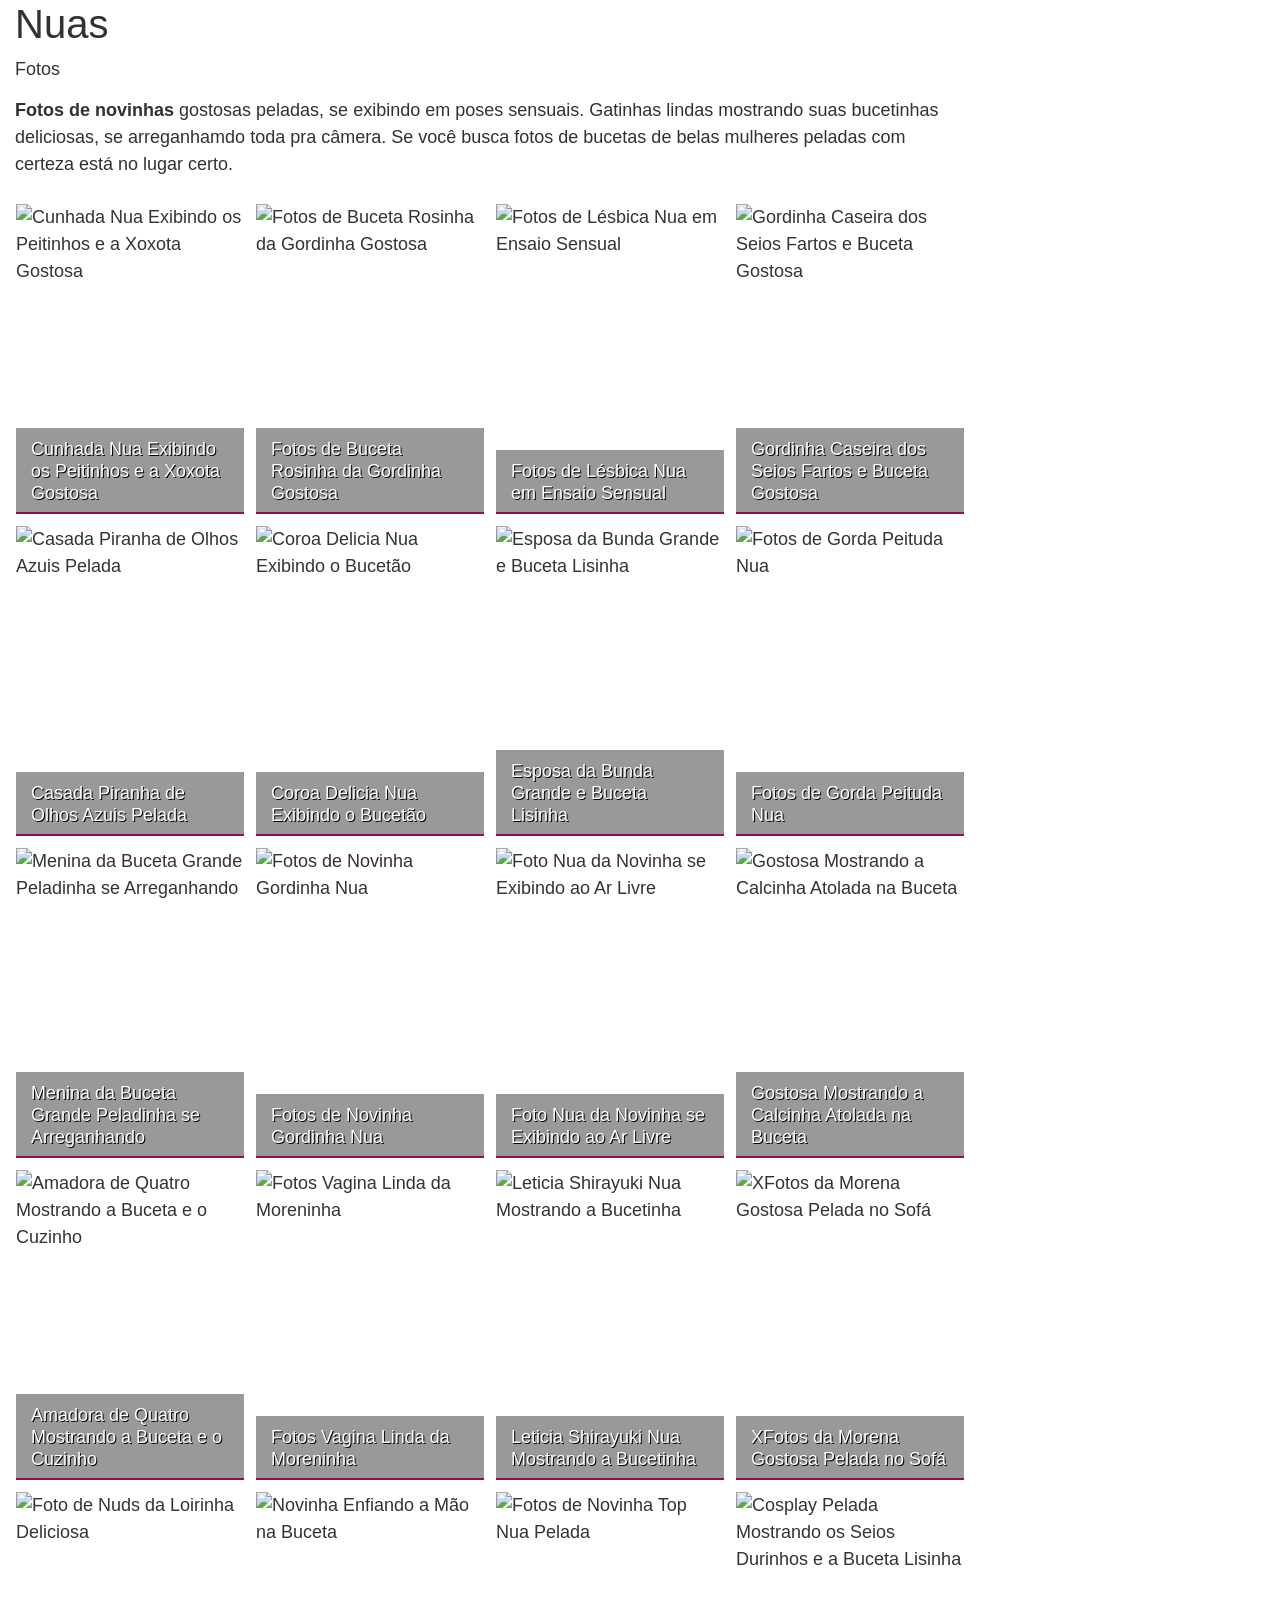
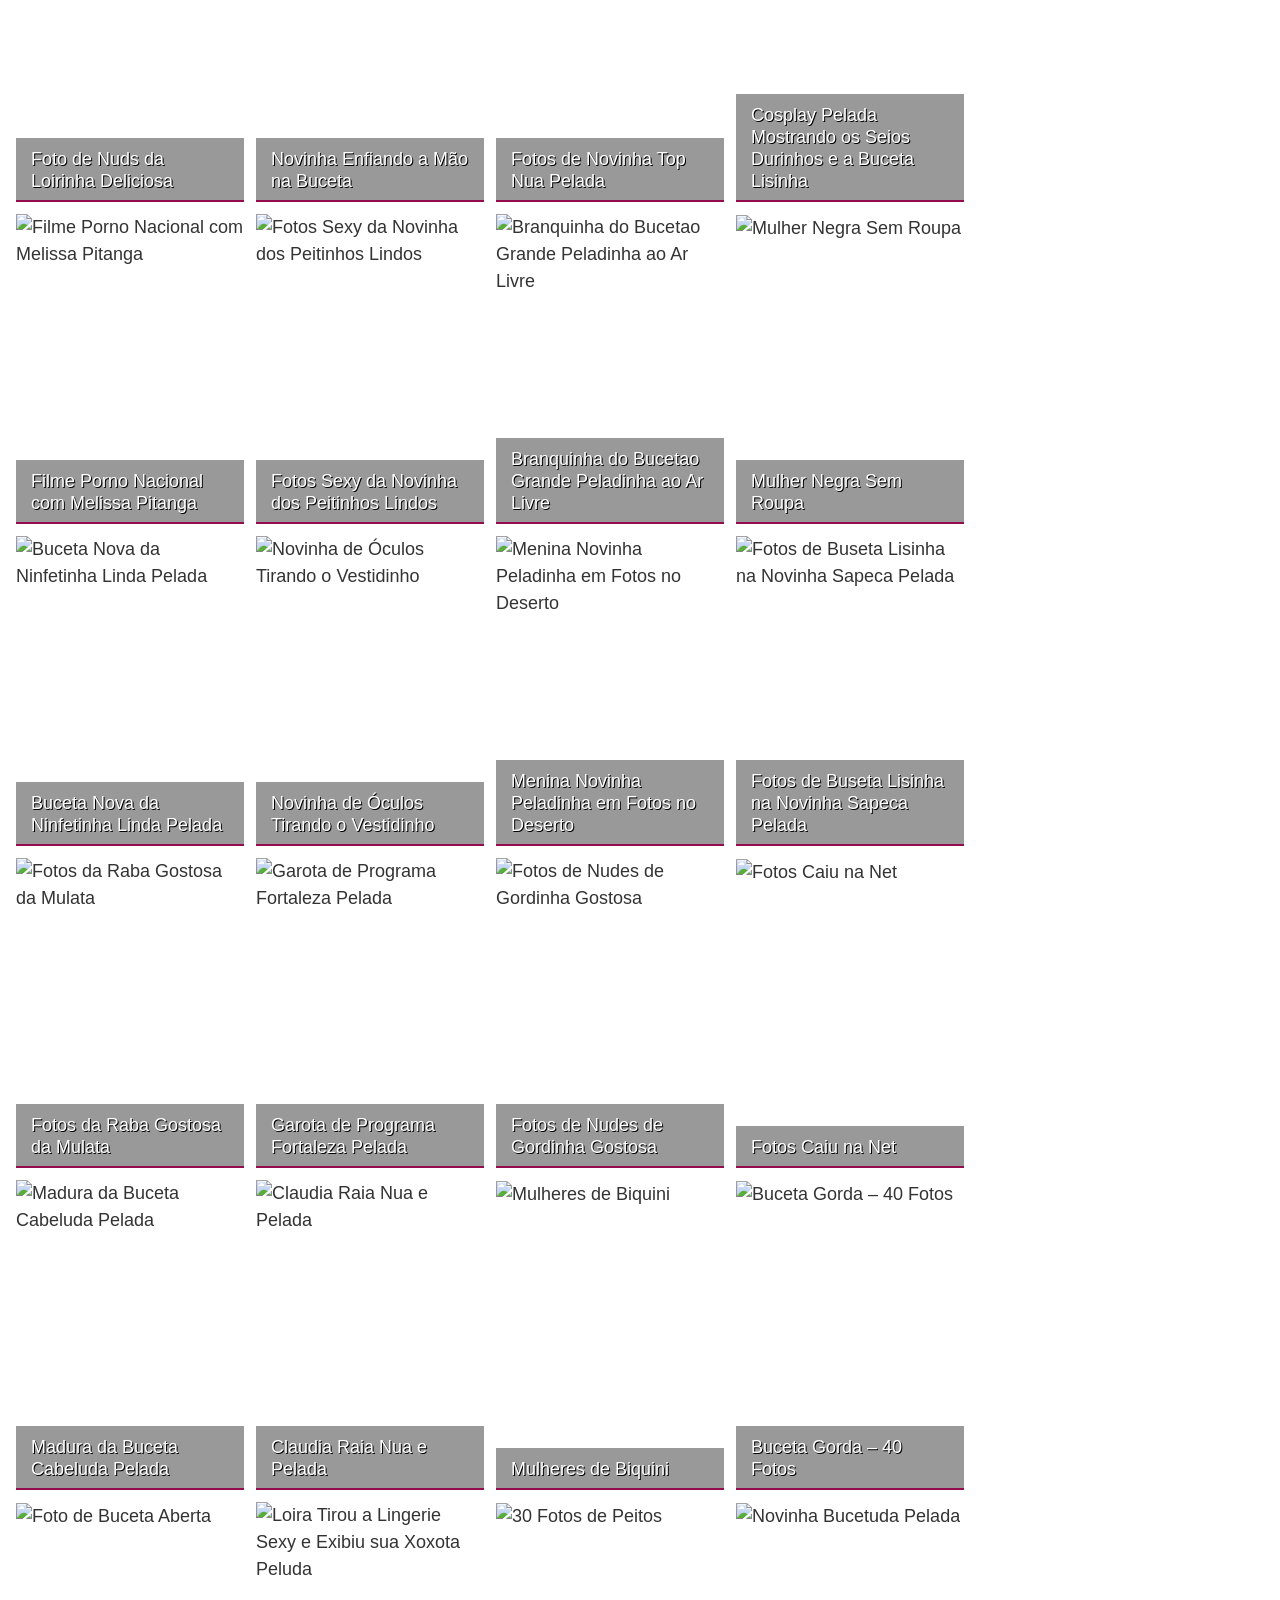
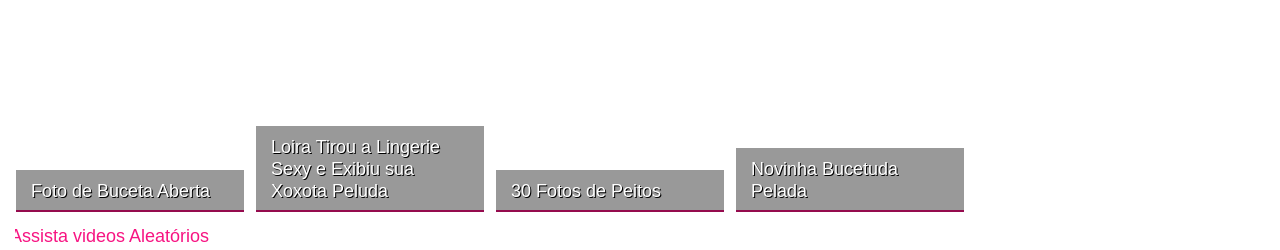
==== index.html @ 394433b4 "Update index.html" ====
<!DOCTYPE html>
<html lang="pt-br">
  <head>
    <!-- Meta tags Obrigatórias -->
    <meta charset="utf-8">
    <meta name="viewport" content="width=device-width, initial-scale=1, shrink-to-fit=no">

    <!-- Bootstrap CSS -->
    <link rel="stylesheet" href="https://stackpath.bootstrapcdn.com/bootstrap/4.1.3/css/bootstrap.min.css" integrity="sha384-MCw98/SFnGE8fJT3GXwEOngsV7Zt27NXFoaoApmYm81iuXoPkFOJwJ8ERdknLPMO" crossorigin="anonymous">

    <title>Nuas</title>
    <style type="text/css">
      img.wp-smiley,
      img.emoji {
        display: inline !important;
        border: none !important;
        box-shadow: none !important;
        height: 1em !important;
        width: 1em !important;
        margin: 0 0.07em !important;
        vertical-align: -0.1em !important;
        background: none !important;
        padding: 0 !important;
      }
      </style>

      <style type="text/css">
        .post-video {
      height: 0;
      overflow: hidden;
      padding-bottom: 60%;
      position: relative;
  }

  .post-video iframe, 
  .post-video object, 
  .post-video embed, 
  .post-video video {
      height: 100%;
      left: 0;
      position: absolute;
      top: 0;
      width: 100%;
  }

  @media (max-aspect-ratio: 640/640) and (max-width: 767px) {
      .post-video {
          padding-bottom: 81% !important;
      }
  }

  @media (min-width: 930px) {
      .post-video {
          height: 503px;
          padding-bottom: 0;
      }
  }
      
.selo {
  color: #FFF;
    background-color: rgba(0,0,0,0.6);
    position: absolute;
    top: 4px;
    right: 4px;
    font-size: 13px;
    line-height: 23px;
    padding: 0 6px;
    display: inline-block;
    -webkit-border-radius: 3px;
    -moz-border-radius: 3px;
    border-radius: 3px;
}

.paginaFull {
  width: 100%;
}

.paginaFull .videos li {
  width: 20%;
}

@media (max-width: 992px) {
  .paginaFull .videos li {
    width: 25%;
  }
}

@media (max-width: 768px) {
  .paginaFull .videos li {
    width: 33.33333%;
  }
}

@media (max-width: 520px) {
  .paginaFull .videos li {
    width: 50%;
  }
}

.anuncios li.anuncio-mobile:first-child,
.anuncios li.anuncio-mobile {
  display: none;
}

@media (max-width: 520px) {
  .anuncios li.anuncio-mobile:first-child,
  .anuncios li.anuncio-mobile {
    display: inline-block;
  }
}

.topo {
  background-image: url(https://www.ligadasnovinhas.com/wp-content/uploads/2020/04/bg-1.png);
  background-repeat: no-repeat;
  background-position: center;
  background-size: cover;
}

.minimenu div {
  background-color: #f71482;
  border: 2px #73043a solid;
}

.lista {
  margin: 0 -3px;
}

.lista ul {
  margin: 0;
  padding: 0;
  list-style: none;
}

.lista li {
  float: left;
  width: 20%;
  margin-bottom: 6px;
  padding: 0 3px;
}

.lista a {
  background-color: #F71482;
  color: #FFF;
  font-size: 12px;
  line-height: 30px;
  display: block;
  white-space: nowrap;
  overflow: hidden;
  text-overflow: ellipsis;
  text-align: center;
  -webkit-border-radius: 3px;
  -moz-border-radius: 3px;
  border-radius: 3px;
}

.lista a:hover {
  background-color: #b50058;
  color: #FFF;
}

@media only screen and (max-width : 992px) {
  .lista li {
    width: 33.33333%;
  }
}

@media only screen and (max-width : 768px) {
  .lista li {
    width: 50%;
  }
}

.lateral h3 {
  font-size: 18px;
    line-height: 28px;
}
</style>   
        
              <link rel="stylesheet" type="text/css" href="styles.css">    
  </head>
  <body>
    <div class="container-fluid">
 
    <h1>Nuas</h1>
    <div class="meio"> 
      <div class="pagina-conteudo">
                        
             
        
            <div class="pagina">
                <div class="pagina-titulo">
                    <h1>Fotos</h1>        
                </div>
                
                <div class="pagina-descricao"><p><strong>Fotos de novinhas</strong> gostosas peladas, se exibindo em poses sensuais. Gatinhas lindas mostrando suas bucetinhas deliciosas, se arreganhamdo toda pra câmera. Se você busca fotos de bucetas de belas mulheres peladas com certeza está no lugar certo.</p>
    </div>            
                <div class="fotos-row">
                    <ul class="videos">
                         
        <li>
            <div class="video-conteudo">
                <div class="thumb-conteudo">
                    <a href="https://nuasjp.pages.dev/fotos/cunhada-nua-exibindo-os-peitinhos-e-a-xoxota-gostosa/" title="Cunhada Nua Exibindo os Peitinhos e a Xoxota Gostosa" target="_blank">
                        <picture><source srcset="https://www.ligadasnovinhas.com/wp-content/webp-express/webp-images/doc-root/wp-content/uploads/2023/01/cunhada-nua-exibindo-os-peitinhos-e-a-xoxota-gostosa-8-248x320.jpg.webp" type="image/webp"><img width="248" height="320" src="https://www.ligadasnovinhas.com/wp-content/uploads/2023/01/cunhada-nua-exibindo-os-peitinhos-e-a-xoxota-gostosa-8-248x320.jpg" class="thumb wp-post-image webpexpress-processed" alt="Cunhada Nua Exibindo os Peitinhos e a Xoxota Gostosa" decoding="async"></picture>                </a>
                </div>
    
                <a class="titulo" href="https://nuazinhas.vercel.app/fotos/cunhada-nua-exibindo-os-peitinhos-e-a-xoxota-gostosa/" title="Cunhada Nua Exibindo os Peitinhos e a Xoxota Gostosa" target="_blank">
                    <h2>Cunhada Nua Exibindo os Peitinhos e a Xoxota Gostosa</h2>
                </a>
            </div>
        </li>
         
        <li>
            <div class="video-conteudo">
                <div class="thumb-conteudo">
                    <a href="https://nuazinhas.vercel.app/fotos/fotos-de-buceta-rosinha-da-gordinha-gostosa/" title="Fotos de Buceta Rosinha da Gordinha Gostosa" target="_blank">
                        <picture><source srcset="https://www.ligadasnovinhas.com/wp-content/webp-express/webp-images/doc-root/wp-content/uploads/2023/01/fotos-de-buceta-rosinha-da-gordinha-gostosa-6-248x320.jpg.webp" type="image/webp"><img width="248" height="320" src="https://www.ligadasnovinhas.com/wp-content/uploads/2023/01/fotos-de-buceta-rosinha-da-gordinha-gostosa-6-248x320.jpg" class="thumb wp-post-image webpexpress-processed" alt="Fotos de Buceta Rosinha da Gordinha Gostosa" decoding="async" loading="lazy"></picture>                </a>
                </div>
    
                <a class="titulo" href="https://nuazinhas.vercel.app/fotos/fotos-de-buceta-rosinha-da-gordinha-gostosa/" title="Fotos de Buceta Rosinha da Gordinha Gostosa" target="_blank">
                    <h2>Fotos de Buceta Rosinha da Gordinha Gostosa</h2>
                </a>
            </div>
        </li>
         
        <li>
            <div class="video-conteudo">
                <div class="thumb-conteudo">
                    <a href="https://www.ligadasnovinhas.com/fotos-de-lesbica-nua-em-ensaio-sensual/" title="Fotos de Lésbica Nua em Ensaio Sensual" target="_blank">
                        <picture><source srcset="https://www.ligadasnovinhas.com/wp-content/webp-express/webp-images/doc-root/wp-content/uploads/2023/01/fotos-de-lesbica-nua-em-ensaio-sensual-15-248x320.jpg.webp" type="image/webp"><img width="248" height="320" src="https://www.ligadasnovinhas.com/wp-content/uploads/2023/01/fotos-de-lesbica-nua-em-ensaio-sensual-15-248x320.jpg" class="thumb wp-post-image webpexpress-processed" alt="Fotos de Lésbica Nua em Ensaio Sensual" decoding="async" loading="lazy"></picture>                </a>
                </div>
    
                <a class="titulo" href="https://www.ligadasnovinhas.com/fotos-de-lesbica-nua-em-ensaio-sensual/" title="Fotos de Lésbica Nua em Ensaio Sensual" target="_blank">
                    <h2>Fotos de Lésbica Nua em Ensaio Sensual</h2>
                </a>
            </div>
        </li>
         
        <li>
            <div class="video-conteudo">
                <div class="thumb-conteudo">
                    <a href="https://www.ligadasnovinhas.com/gordinha-caseira-dos-seios-fartos-e-buceta-gostosa/" title="Gordinha Caseira dos Seios Fartos e Buceta Gostosa" target="_blank">
                        <picture><source srcset="https://www.ligadasnovinhas.com/wp-content/webp-express/webp-images/doc-root/wp-content/uploads/2022/12/gordinha-caseira-dos-seios-fartos-e-buceta-gostosa-3-248x320.jpg.webp" type="image/webp"><img width="248" height="320" src="https://www.ligadasnovinhas.com/wp-content/uploads/2022/12/gordinha-caseira-dos-seios-fartos-e-buceta-gostosa-3-248x320.jpg" class="thumb wp-post-image webpexpress-processed" alt="Gordinha Caseira dos Seios Fartos e Buceta Gostosa" decoding="async" loading="lazy"></picture>                </a>
                </div>
    
                <a class="titulo" href="https://www.ligadasnovinhas.com/gordinha-caseira-dos-seios-fartos-e-buceta-gostosa/" title="Gordinha Caseira dos Seios Fartos e Buceta Gostosa" target="_blank">
                    <h2>Gordinha Caseira dos Seios Fartos e Buceta Gostosa</h2>
                </a>
            </div>
        </li>
         
        <li>
            <div class="video-conteudo">
                <div class="thumb-conteudo">
                    <a href="https://www.ligadasnovinhas.com/casada-piranha-de-olhos-azuis-pelada/" title="Casada Piranha de Olhos Azuis Pelada" target="_blank">
                        <picture><source srcset="https://www.ligadasnovinhas.com/wp-content/webp-express/webp-images/doc-root/wp-content/uploads/2022/12/casada-piranha-de-olhos-azuis-pelada-3-248x320.jpg.webp" type="image/webp"><img width="248" height="320" src="https://www.ligadasnovinhas.com/wp-content/uploads/2022/12/casada-piranha-de-olhos-azuis-pelada-3-248x320.jpg" class="thumb wp-post-image webpexpress-processed" alt="Casada Piranha de Olhos Azuis Pelada" decoding="async" loading="lazy"></picture>                </a>
                </div>
    
                <a class="titulo" href="https://www.ligadasnovinhas.com/casada-piranha-de-olhos-azuis-pelada/" title="Casada Piranha de Olhos Azuis Pelada" target="_blank">
                    <h2>Casada Piranha de Olhos Azuis Pelada</h2>
                </a>
            </div>
        </li>
         
        <li>
            <div class="video-conteudo">
                <div class="thumb-conteudo">
                    <a href="https://www.ligadasnovinhas.com/coroa-delicia-nua-exibindo-o-bucetao/" title="Coroa Delicia Nua Exibindo o Bucetão" target="_blank">
                        <picture><source srcset="https://www.ligadasnovinhas.com/wp-content/webp-express/webp-images/doc-root/wp-content/uploads/2022/12/coroa-delicia-nua-exibindo-o-bucetao-14-248x320.jpg.webp" type="image/webp"><img width="248" height="320" src="https://www.ligadasnovinhas.com/wp-content/uploads/2022/12/coroa-delicia-nua-exibindo-o-bucetao-14-248x320.jpg" class="thumb wp-post-image webpexpress-processed" alt="Coroa Delicia Nua Exibindo o Bucetão" decoding="async" loading="lazy"></picture>                </a>
                </div>
    
                <a class="titulo" href="https://www.ligadasnovinhas.com/coroa-delicia-nua-exibindo-o-bucetao/" title="Coroa Delicia Nua Exibindo o Bucetão" target="_blank">
                    <h2>Coroa Delicia Nua Exibindo o Bucetão</h2>
                </a>
            </div>
        </li>
         
        <li>
            <div class="video-conteudo">
                <div class="thumb-conteudo">
                    <a href="https://www.ligadasnovinhas.com/esposa-da-bunda-grande-e-buceta-lisinha/" title="Esposa da Bunda Grande e Buceta Lisinha" target="_blank">
                        <picture><source srcset="https://www.ligadasnovinhas.com/wp-content/webp-express/webp-images/doc-root/wp-content/uploads/2022/12/esposa-da-bunda-grande-e-buceta-lisinha-5-248x320.jpg.webp" type="image/webp"><img width="248" height="320" src="https://www.ligadasnovinhas.com/wp-content/uploads/2022/12/esposa-da-bunda-grande-e-buceta-lisinha-5-248x320.jpg" class="thumb wp-post-image webpexpress-processed" alt="Esposa da Bunda Grande e Buceta Lisinha" decoding="async" loading="lazy"></picture>                </a>
                </div>
    
                <a class="titulo" href="https://www.ligadasnovinhas.com/esposa-da-bunda-grande-e-buceta-lisinha/" title="Esposa da Bunda Grande e Buceta Lisinha" target="_blank">
                    <h2>Esposa da Bunda Grande e Buceta Lisinha</h2>
                </a>
            </div>
        </li>
         
        <li>
            <div class="video-conteudo">
                <div class="thumb-conteudo">
                    <a href="https://www.ligadasnovinhas.com/fotos-de-gorda-peituda-nua/" title="Fotos de Gorda Peituda Nua" target="_blank">
                        <picture><source srcset="https://www.ligadasnovinhas.com/wp-content/webp-express/webp-images/doc-root/wp-content/uploads/2022/11/fotos-de-gorda-peituda-nua-4-248x320.jpg.webp" type="image/webp"><img width="248" height="320" src="https://www.ligadasnovinhas.com/wp-content/uploads/2022/11/fotos-de-gorda-peituda-nua-4-248x320.jpg" class="thumb wp-post-image webpexpress-processed" alt="Fotos de Gorda Peituda Nua" decoding="async" loading="lazy"></picture>                </a>
                </div>
    
                <a class="titulo" href="https://www.ligadasnovinhas.com/fotos-de-gorda-peituda-nua/" title="Fotos de Gorda Peituda Nua" target="_blank">
                    <h2>Fotos de Gorda Peituda Nua</h2>
                </a>
            </div>
        </li>
         
        <li>
            <div class="video-conteudo">
                <div class="thumb-conteudo">
                    <a href="https://www.ligadasnovinhas.com/menina-da-buceta-grande-peladinha-se-arreganhando/" title="Menina da Buceta Grande Peladinha se Arreganhando" target="_blank">
                        <picture><source srcset="https://www.ligadasnovinhas.com/wp-content/webp-express/webp-images/doc-root/wp-content/uploads/2022/11/menina-da-buceta-grande-peladinha-se-arreganhando-14-248x320.jpg.webp" type="image/webp"><img width="248" height="320" src="https://www.ligadasnovinhas.com/wp-content/uploads/2022/11/menina-da-buceta-grande-peladinha-se-arreganhando-14-248x320.jpg" class="thumb wp-post-image webpexpress-processed" alt="Menina da Buceta Grande Peladinha se Arreganhando" decoding="async" loading="lazy"></picture>                </a>
                </div>
    
                <a class="titulo" href="https://www.ligadasnovinhas.com/menina-da-buceta-grande-peladinha-se-arreganhando/" title="Menina da Buceta Grande Peladinha se Arreganhando" target="_blank">
                    <h2>Menina da Buceta Grande Peladinha se Arreganhando</h2>
                </a>
            </div>
        </li>
         
        <li>
            <div class="video-conteudo">
                <div class="thumb-conteudo">
                    <a href="https://www.ligadasnovinhas.com/fotos-de-novinha-gordinha-nua/" title="Fotos de Novinha Gordinha Nua" target="_blank">
                        <picture><source srcset="https://www.ligadasnovinhas.com/wp-content/webp-express/webp-images/doc-root/wp-content/uploads/2022/11/fotos-de-novinha-gordinha-nua-10-248x320.jpg.webp" type="image/webp"><img width="248" height="320" src="https://www.ligadasnovinhas.com/wp-content/uploads/2022/11/fotos-de-novinha-gordinha-nua-10-248x320.jpg" class="thumb wp-post-image webpexpress-processed" alt="Fotos de Novinha Gordinha Nua" decoding="async" loading="lazy"></picture>                </a>
                </div>
    
                <a class="titulo" href="https://www.ligadasnovinhas.com/fotos-de-novinha-gordinha-nua/" title="Fotos de Novinha Gordinha Nua" target="_blank">
                    <h2>Fotos de Novinha Gordinha Nua</h2>
                </a>
            </div>
        </li>
         
        <li>
            <div class="video-conteudo">
                <div class="thumb-conteudo">
                    <a href="https://www.ligadasnovinhas.com/foto-nua-da-novinha-se-exibindo-ao-ar-livre/" title="Foto Nua da Novinha se Exibindo ao Ar Livre" target="_blank">
                        <picture><source srcset="https://www.ligadasnovinhas.com/wp-content/webp-express/webp-images/doc-root/wp-content/uploads/2022/10/foto-nua-da-novinha-se-exibindo-ao-ar-livre-9-248x320.jpg.webp" type="image/webp"><img width="248" height="320" src="https://www.ligadasnovinhas.com/wp-content/uploads/2022/10/foto-nua-da-novinha-se-exibindo-ao-ar-livre-9-248x320.jpg" class="thumb wp-post-image webpexpress-processed" alt="Foto Nua da Novinha se Exibindo ao Ar Livre" decoding="async" loading="lazy"></picture>                </a>
                </div>
    
                <a class="titulo" href="https://www.ligadasnovinhas.com/foto-nua-da-novinha-se-exibindo-ao-ar-livre/" title="Foto Nua da Novinha se Exibindo ao Ar Livre" target="_blank">
                    <h2>Foto Nua da Novinha se Exibindo ao Ar Livre</h2>
                </a>
            </div>
        </li>
         
        <li>
            <div class="video-conteudo">
                <div class="thumb-conteudo">
                    <a href="https://www.ligadasnovinhas.com/gostosa-mostrando-a-calcinha-atolada-na-buceta/" title="Gostosa Mostrando a Calcinha Atolada na Buceta" target="_blank">
                        <picture><source srcset="https://www.ligadasnovinhas.com/wp-content/webp-express/webp-images/doc-root/wp-content/uploads/2022/10/gostosa-mostrando-a-calcinha-atolada-na-buceta-1-248x320.jpg.webp" type="image/webp"><img width="248" height="320" src="https://www.ligadasnovinhas.com/wp-content/uploads/2022/10/gostosa-mostrando-a-calcinha-atolada-na-buceta-1-248x320.jpg" class="thumb wp-post-image webpexpress-processed" alt="Gostosa Mostrando a Calcinha Atolada na Buceta" decoding="async" loading="lazy"></picture>                </a>
                </div>
    
                <a class="titulo" href="https://www.ligadasnovinhas.com/gostosa-mostrando-a-calcinha-atolada-na-buceta/" title="Gostosa Mostrando a Calcinha Atolada na Buceta" target="_blank">
                    <h2>Gostosa Mostrando a Calcinha Atolada na Buceta</h2>
                </a>
            </div>
        </li>
         
        <li>
            <div class="video-conteudo">
                <div class="thumb-conteudo">
                    <a href="https://www.ligadasnovinhas.com/amadora-de-quatro-mostrando-a-buceta-e-o-cuzinho/" title="Amadora de Quatro Mostrando a Buceta e o Cuzinho" target="_blank">
                        <img width="248" height="320" src="https://www.ligadasnovinhas.com/wp-content/uploads/2022/09/amadora-de-quatro-mostrando-a-buceta-e-o-cuzinho-4-248x320.webp" class="thumb wp-post-image" alt="Amadora de Quatro Mostrando a Buceta e o Cuzinho" decoding="async" loading="lazy" />                </a>
                </div>
    
                <a class="titulo" href="https://www.ligadasnovinhas.com/amadora-de-quatro-mostrando-a-buceta-e-o-cuzinho/" title="Amadora de Quatro Mostrando a Buceta e o Cuzinho" target="_blank">
                    <h2>Amadora de Quatro Mostrando a Buceta e o Cuzinho</h2>
                </a>
            </div>
        </li>
         
        <li>
            <div class="video-conteudo">
                <div class="thumb-conteudo">
                    <a href="https://www.ligadasnovinhas.com/fotos-vagina/" title="Fotos Vagina Linda da Moreninha" target="_blank">
                        <picture><source srcset="https://www.ligadasnovinhas.com/wp-content/webp-express/webp-images/doc-root/wp-content/uploads/2022/09/fotos-vagina-linda-da-moreninha-15-248x320.jpg.webp" type="image/webp"><img width="248" height="320" src="https://www.ligadasnovinhas.com/wp-content/uploads/2022/09/fotos-vagina-linda-da-moreninha-15-248x320.jpg" class="thumb wp-post-image webpexpress-processed" alt="Fotos Vagina Linda da Moreninha" decoding="async" loading="lazy"></picture>                </a>
                </div>
    
                <a class="titulo" href="https://www.ligadasnovinhas.com/fotos-vagina/" title="Fotos Vagina Linda da Moreninha" target="_blank">
                    <h2>Fotos Vagina Linda da Moreninha</h2>
                </a>
            </div>
        </li>
         
        <li>
            <div class="video-conteudo">
                <div class="thumb-conteudo">
                    <a href="https://www.ligadasnovinhas.com/leticia-shirayuki-nua-mostrando-a-bucetinha/" title="Leticia Shirayuki Nua Mostrando a Bucetinha" target="_blank">
                        <picture><source srcset="https://www.ligadasnovinhas.com/wp-content/webp-express/webp-images/doc-root/wp-content/uploads/2022/09/leticia-shirayuki-nua-mostrando-a-bucetinha-8-248x320.jpg.webp" type="image/webp"><img width="248" height="320" src="https://www.ligadasnovinhas.com/wp-content/uploads/2022/09/leticia-shirayuki-nua-mostrando-a-bucetinha-8-248x320.jpg" class="thumb wp-post-image webpexpress-processed" alt="Leticia Shirayuki Nua Mostrando a Bucetinha" decoding="async" loading="lazy"></picture>                </a>
                </div>
    
                <a class="titulo" href="https://www.ligadasnovinhas.com/leticia-shirayuki-nua-mostrando-a-bucetinha/" title="Leticia Shirayuki Nua Mostrando a Bucetinha" target="_blank">
                    <h2>Leticia Shirayuki Nua Mostrando a Bucetinha</h2>
                </a>
            </div>
        </li>
         
        <li>
            <div class="video-conteudo">
                <div class="thumb-conteudo">
                    <a href="https://www.ligadasnovinhas.com/xfotos-da-morena-gostosa-pelada-no-sofa/" title="XFotos da Morena Gostosa Pelada no Sofá" target="_blank">
                        <picture><source srcset="https://www.ligadasnovinhas.com/wp-content/webp-express/webp-images/doc-root/wp-content/uploads/2022/09/xfotos-da-morena-gostosa-pelada-no-sofa-7-248x320.jpg.webp" type="image/webp"><img width="248" height="320" src="https://www.ligadasnovinhas.com/wp-content/uploads/2022/09/xfotos-da-morena-gostosa-pelada-no-sofa-7-248x320.jpg" class="thumb wp-post-image webpexpress-processed" alt="XFotos da Morena Gostosa Pelada no Sofá" decoding="async" loading="lazy"></picture>                </a>
                </div>
    
                <a class="titulo" href="https://www.ligadasnovinhas.com/xfotos-da-morena-gostosa-pelada-no-sofa/" title="XFotos da Morena Gostosa Pelada no Sofá" target="_blank">
                    <h2>XFotos da Morena Gostosa Pelada no Sofá</h2>
                </a>
            </div>
        </li>
         
        <li>
            <div class="video-conteudo">
                <div class="thumb-conteudo">
                    <a href="https://www.ligadasnovinhas.com/foto-de-nuds-da-loirinha-deliciosa/" title="Foto de Nuds da Loirinha Deliciosa" target="_blank">
                        <picture><source srcset="https://www.ligadasnovinhas.com/wp-content/webp-express/webp-images/doc-root/wp-content/uploads/2022/09/foto-de-nuds-da-loirinha-deliciosa-11-248x320.jpg.webp" type="image/webp"><img width="248" height="320" src="https://www.ligadasnovinhas.com/wp-content/uploads/2022/09/foto-de-nuds-da-loirinha-deliciosa-11-248x320.jpg" class="thumb wp-post-image webpexpress-processed" alt="Foto de Nuds da Loirinha Deliciosa" decoding="async" loading="lazy"></picture>                </a>
                </div>
    
                <a class="titulo" href="https://www.ligadasnovinhas.com/foto-de-nuds-da-loirinha-deliciosa/" title="Foto de Nuds da Loirinha Deliciosa" target="_blank">
                    <h2>Foto de Nuds da Loirinha Deliciosa</h2>
                </a>
            </div>
        </li>
         
        <li>
            <div class="video-conteudo">
                <div class="thumb-conteudo">
                    <a href="https://www.ligadasnovinhas.com/novinha-enfiando-a-mao-na-buceta/" title="Novinha Enfiando a Mão na Buceta" target="_blank">
                        <picture><source srcset="https://www.ligadasnovinhas.com/wp-content/webp-express/webp-images/doc-root/wp-content/uploads/2022/09/novinha-enfiando-a-mao-na-buceta-0-248x320.jpg.webp" type="image/webp"><img width="248" height="320" src="https://www.ligadasnovinhas.com/wp-content/uploads/2022/09/novinha-enfiando-a-mao-na-buceta-0-248x320.jpg" class="thumb wp-post-image webpexpress-processed" alt="Novinha Enfiando a Mão na Buceta" decoding="async" loading="lazy"></picture>                </a>
                </div>
    
                <a class="titulo" href="https://www.ligadasnovinhas.com/novinha-enfiando-a-mao-na-buceta/" title="Novinha Enfiando a Mão na Buceta" target="_blank">
                    <h2>Novinha Enfiando a Mão na Buceta</h2>
                </a>
            </div>
        </li>
         
        <li>
            <div class="video-conteudo">
                <div class="thumb-conteudo">
                    <a href="https://www.ligadasnovinhas.com/fotos-de-novinha-top-nua-pelada/" title="Fotos de Novinha Top Nua Pelada" target="_blank">
                        <picture><source srcset="https://www.ligadasnovinhas.com/wp-content/webp-express/webp-images/doc-root/wp-content/uploads/2022/09/fotos-de-novinha-top-nua-pelada-6-248x320.jpg.webp" type="image/webp"><img width="248" height="320" src="https://www.ligadasnovinhas.com/wp-content/uploads/2022/09/fotos-de-novinha-top-nua-pelada-6-248x320.jpg" class="thumb wp-post-image webpexpress-processed" alt="Fotos de Novinha Top Nua Pelada" decoding="async" loading="lazy"></picture>                </a>
                </div>
    
                <a class="titulo" href="https://www.ligadasnovinhas.com/fotos-de-novinha-top-nua-pelada/" title="Fotos de Novinha Top Nua Pelada" target="_blank">
                    <h2>Fotos de Novinha Top Nua Pelada</h2>
                </a>
            </div>
        </li>
         
        <li>
            <div class="video-conteudo">
                <div class="thumb-conteudo">
                    <a href="https://www.ligadasnovinhas.com/cosplay-pelada-mostrando-os-seios-durinhos-e-a-buceta-lisinha/" title="Cosplay Pelada Mostrando os Seios Durinhos e a Buceta Lisinha" target="_blank">
                        <picture><source srcset="https://www.ligadasnovinhas.com/wp-content/webp-express/webp-images/doc-root/wp-content/uploads/2022/09/cosplay-pelada-mostrando-os-seios-durinhos-e-a-buceta-lisinha-3-248x320.jpg.webp" type="image/webp"><img width="248" height="320" src="https://www.ligadasnovinhas.com/wp-content/uploads/2022/09/cosplay-pelada-mostrando-os-seios-durinhos-e-a-buceta-lisinha-3-248x320.jpg" class="thumb wp-post-image webpexpress-processed" alt="Cosplay Pelada Mostrando os Seios Durinhos e a Buceta Lisinha" decoding="async" loading="lazy"></picture>                </a>
                </div>
    
                <a class="titulo" href="https://www.ligadasnovinhas.com/cosplay-pelada-mostrando-os-seios-durinhos-e-a-buceta-lisinha/" title="Cosplay Pelada Mostrando os Seios Durinhos e a Buceta Lisinha" target="_blank">
                    <h2>Cosplay Pelada Mostrando os Seios Durinhos e a Buceta Lisinha</h2>
                </a>
            </div>
        </li>
         
        <li>
            <div class="video-conteudo">
                <div class="thumb-conteudo">
                    <a href="https://www.ligadasnovinhas.com/filme-porno-nacional-com-melissa-pitanga/" title="Filme Porno Nacional com Melissa Pitanga" target="_blank">
                        <picture><source srcset="https://www.ligadasnovinhas.com/wp-content/webp-express/webp-images/doc-root/wp-content/uploads/2022/09/filme-porno-nacional-com-melissa-pitanga-3-248x320.jpg.webp" type="image/webp"><img width="248" height="320" src="https://www.ligadasnovinhas.com/wp-content/uploads/2022/09/filme-porno-nacional-com-melissa-pitanga-3-248x320.jpg" class="thumb wp-post-image webpexpress-processed" alt="Filme Porno Nacional com Melissa Pitanga" decoding="async" loading="lazy"></picture>                </a>
                </div>
    
                <a class="titulo" href="https://www.ligadasnovinhas.com/filme-porno-nacional-com-melissa-pitanga/" title="Filme Porno Nacional com Melissa Pitanga" target="_blank">
                    <h2>Filme Porno Nacional com Melissa Pitanga</h2>
                </a>
            </div>
        </li>
         
        <li>
            <div class="video-conteudo">
                <div class="thumb-conteudo">
                    <a href="https://www.ligadasnovinhas.com/fotos-sexy-da-novinha-dos-peitinhos-lindos/" title="Fotos Sexy da Novinha dos Peitinhos Lindos" target="_blank">
                        <picture><source srcset="https://www.ligadasnovinhas.com/wp-content/webp-express/webp-images/doc-root/wp-content/uploads/2022/09/fotos-sexy-da-novinha-dos-peitinhos-lindos-3-248x320.jpg.webp" type="image/webp"><img width="248" height="320" src="https://www.ligadasnovinhas.com/wp-content/uploads/2022/09/fotos-sexy-da-novinha-dos-peitinhos-lindos-3-248x320.jpg" class="thumb wp-post-image webpexpress-processed" alt="Fotos Sexy da Novinha dos Peitinhos Lindos" decoding="async" loading="lazy"></picture>                </a>
                </div>
    
                <a class="titulo" href="https://www.ligadasnovinhas.com/fotos-sexy-da-novinha-dos-peitinhos-lindos/" title="Fotos Sexy da Novinha dos Peitinhos Lindos" target="_blank">
                    <h2>Fotos Sexy da Novinha dos Peitinhos Lindos</h2>
                </a>
            </div>
        </li>
         
        <li>
            <div class="video-conteudo">
                <div class="thumb-conteudo">
                    <a href="https://www.ligadasnovinhas.com/branquinha-do-bucetao-grande-peladinha-ao-ar-livre/" title="Branquinha do Bucetao Grande Peladinha ao Ar Livre" target="_blank">
                        <picture><source srcset="https://www.ligadasnovinhas.com/wp-content/webp-express/webp-images/doc-root/wp-content/uploads/2022/08/branquinha-do-bucetao-grande-peladinha-ao-ar-livre-1-248x320.jpg.webp" type="image/webp"><img width="248" height="320" src="https://www.ligadasnovinhas.com/wp-content/uploads/2022/08/branquinha-do-bucetao-grande-peladinha-ao-ar-livre-1-248x320.jpg" class="thumb wp-post-image webpexpress-processed" alt="Branquinha do Bucetao Grande Peladinha ao Ar Livre" decoding="async" loading="lazy"></picture>                </a>
                </div>
    
                <a class="titulo" href="https://www.ligadasnovinhas.com/branquinha-do-bucetao-grande-peladinha-ao-ar-livre/" title="Branquinha do Bucetao Grande Peladinha ao Ar Livre" target="_blank">
                    <h2>Branquinha do Bucetao Grande Peladinha ao Ar Livre</h2>
                </a>
            </div>
        </li>
         
        <li>
            <div class="video-conteudo">
                <div class="thumb-conteudo">
                    <a href="https://www.ligadasnovinhas.com/mulher-negra-sem-roupa/" title="Mulher Negra Sem Roupa" target="_blank">
                        <picture><source srcset="https://www.ligadasnovinhas.com/wp-content/webp-express/webp-images/doc-root/wp-content/uploads/2022/08/mulher-negra-sem-roupa-7-248x320.jpg.webp" type="image/webp"><img width="248" height="320" src="https://www.ligadasnovinhas.com/wp-content/uploads/2022/08/mulher-negra-sem-roupa-7-248x320.jpg" class="thumb wp-post-image webpexpress-processed" alt="Mulher Negra Sem Roupa" decoding="async" loading="lazy"></picture>                </a>
                </div>
    
                <a class="titulo" href="https://www.ligadasnovinhas.com/mulher-negra-sem-roupa/" title="Mulher Negra Sem Roupa" target="_blank">
                    <h2>Mulher Negra Sem Roupa</h2>
                </a>
            </div>
        </li>
         
        <li>
            <div class="video-conteudo">
                <div class="thumb-conteudo">
                    <a href="https://www.ligadasnovinhas.com/buceta-nova-da-ninfetinha-linda-pelada/" title="Buceta Nova da Ninfetinha Linda Pelada" target="_blank">
                        <picture><source srcset="https://www.ligadasnovinhas.com/wp-content/webp-express/webp-images/doc-root/wp-content/uploads/2022/08/buceta-nova-da-ninfetinha-linda-pelada-1-248x320.jpg.webp" type="image/webp"><img width="248" height="320" src="https://www.ligadasnovinhas.com/wp-content/uploads/2022/08/buceta-nova-da-ninfetinha-linda-pelada-1-248x320.jpg" class="thumb wp-post-image webpexpress-processed" alt="Buceta Nova da Ninfetinha Linda Pelada" decoding="async" loading="lazy"></picture>                </a>
                </div>
    
                <a class="titulo" href="https://www.ligadasnovinhas.com/buceta-nova-da-ninfetinha-linda-pelada/" title="Buceta Nova da Ninfetinha Linda Pelada" target="_blank">
                    <h2>Buceta Nova da Ninfetinha Linda Pelada</h2>
                </a>
            </div>
        </li>
         
        <li>
            <div class="video-conteudo">
                <div class="thumb-conteudo">
                    <a href="https://www.ligadasnovinhas.com/novinha-de-oculos-tirando-o-vestidinho/" title="Novinha de Óculos Tirando o Vestidinho" target="_blank">
                        <picture><source srcset="https://www.ligadasnovinhas.com/wp-content/webp-express/webp-images/doc-root/wp-content/uploads/2022/08/novinha-de-oculos-tirando-o-vestidinho-11-248x320.jpg.webp" type="image/webp"><img width="248" height="320" src="https://www.ligadasnovinhas.com/wp-content/uploads/2022/08/novinha-de-oculos-tirando-o-vestidinho-11-248x320.jpg" class="thumb wp-post-image webpexpress-processed" alt="Novinha de Óculos Tirando o Vestidinho" decoding="async" loading="lazy"></picture>                </a>
                </div>
    
                <a class="titulo" href="https://www.ligadasnovinhas.com/novinha-de-oculos-tirando-o-vestidinho/" title="Novinha de Óculos Tirando o Vestidinho" target="_blank">
                    <h2>Novinha de Óculos Tirando o Vestidinho</h2>
                </a>
            </div>
        </li>
         
        <li>
            <div class="video-conteudo">
                <div class="thumb-conteudo">
                    <a href="https://www.ligadasnovinhas.com/menina-novinha-peladinha-em-fotos-no-deserto/" title="Menina Novinha Peladinha em Fotos no Deserto" target="_blank">
                        <picture><source srcset="https://www.ligadasnovinhas.com/wp-content/webp-express/webp-images/doc-root/wp-content/uploads/2022/08/menina-novinha-peladinha-em-fotos-no-deserto-19-248x320.jpg.webp" type="image/webp"><img width="248" height="320" src="https://www.ligadasnovinhas.com/wp-content/uploads/2022/08/menina-novinha-peladinha-em-fotos-no-deserto-19-248x320.jpg" class="thumb wp-post-image webpexpress-processed" alt="Menina Novinha Peladinha em Fotos no Deserto" decoding="async" loading="lazy"></picture>                </a>
                </div>
    
                <a class="titulo" href="https://www.ligadasnovinhas.com/menina-novinha-peladinha-em-fotos-no-deserto/" title="Menina Novinha Peladinha em Fotos no Deserto" target="_blank">
                    <h2>Menina Novinha Peladinha em Fotos no Deserto</h2>
                </a>
            </div>
        </li>
         
        <li>
            <div class="video-conteudo">
                <div class="thumb-conteudo">
                    <a href="https://www.ligadasnovinhas.com/fotos-de-buseta-lisinha-na-novinha-sapeca-pelada/" title="Fotos de Buseta Lisinha na Novinha Sapeca Pelada" target="_blank">
                        <picture><source srcset="https://www.ligadasnovinhas.com/wp-content/webp-express/webp-images/doc-root/wp-content/uploads/2022/08/fotos-de-buseta-lisinha-na-novinha-sapeca-pelada-8-248x320.jpg.webp" type="image/webp"><img width="248" height="320" src="https://www.ligadasnovinhas.com/wp-content/uploads/2022/08/fotos-de-buseta-lisinha-na-novinha-sapeca-pelada-8-248x320.jpg" class="thumb wp-post-image webpexpress-processed" alt="Fotos de Buseta Lisinha na Novinha Sapeca Pelada" decoding="async" loading="lazy"></picture>                </a>
                </div>
    
                <a class="titulo" href="https://www.ligadasnovinhas.com/fotos-de-buseta-lisinha-na-novinha-sapeca-pelada/" title="Fotos de Buseta Lisinha na Novinha Sapeca Pelada" target="_blank">
                    <h2>Fotos de Buseta Lisinha na Novinha Sapeca Pelada</h2>
                </a>
            </div>
        </li>
         
        <li>
            <div class="video-conteudo">
                <div class="thumb-conteudo">
                    <a href="https://www.ligadasnovinhas.com/fotos-da-raba-gostosa-da-mulata/" title="Fotos da Raba Gostosa da Mulata" target="_blank">
                        <picture><source srcset="https://www.ligadasnovinhas.com/wp-content/webp-express/webp-images/doc-root/wp-content/uploads/2022/08/fotos-da-raba-0-248x320.jpg.webp" type="image/webp"><img width="248" height="320" src="https://www.ligadasnovinhas.com/wp-content/uploads/2022/08/fotos-da-raba-0-248x320.jpg" class="thumb wp-post-image webpexpress-processed" alt="Fotos da Raba Gostosa da Mulata" decoding="async" loading="lazy"></picture>                </a>
                </div>
    
                <a class="titulo" href="https://www.ligadasnovinhas.com/fotos-da-raba-gostosa-da-mulata/" title="Fotos da Raba Gostosa da Mulata" target="_blank">
                    <h2>Fotos da Raba Gostosa da Mulata</h2>
                </a>
            </div>
        </li>
         
        <li>
            <div class="video-conteudo">
                <div class="thumb-conteudo">
                    <a href="https://www.ligadasnovinhas.com/garota-de-programa-fortaleza-pelada/" title="Garota de Programa Fortaleza Pelada" target="_blank">
                        <picture><source srcset="https://www.ligadasnovinhas.com/wp-content/webp-express/webp-images/doc-root/wp-content/uploads/2022/08/garota-de-programa-fortaleza-pelada-17-248x320.jpg.webp" type="image/webp"><img width="248" height="320" src="https://www.ligadasnovinhas.com/wp-content/uploads/2022/08/garota-de-programa-fortaleza-pelada-17-248x320.jpg" class="thumb wp-post-image webpexpress-processed" alt="Garota de Programa Fortaleza Pelada" decoding="async" loading="lazy"></picture>                </a>
                </div>
    
                <a class="titulo" href="https://www.ligadasnovinhas.com/garota-de-programa-fortaleza-pelada/" title="Garota de Programa Fortaleza Pelada" target="_blank">
                    <h2>Garota de Programa Fortaleza Pelada</h2>
                </a>
            </div>
        </li>
         
        <li>
            <div class="video-conteudo">
                <div class="thumb-conteudo">
                    <a href="https://www.ligadasnovinhas.com/fotos-de-nudes-de-gordinha-gostosa/" title="Fotos de Nudes de Gordinha Gostosa" target="_blank">
                        <picture><source srcset="https://www.ligadasnovinhas.com/wp-content/webp-express/webp-images/doc-root/wp-content/uploads/2022/08/fotos-de-nudes-de-gordinha-gostosa-2-248x320.jpg.webp" type="image/webp"><img width="248" height="320" src="https://www.ligadasnovinhas.com/wp-content/uploads/2022/08/fotos-de-nudes-de-gordinha-gostosa-2-248x320.jpg" class="thumb wp-post-image webpexpress-processed" alt="Fotos de Nudes de Gordinha Gostosa" decoding="async" loading="lazy"></picture>                </a>
                </div>
    
                <a class="titulo" href="https://www.ligadasnovinhas.com/fotos-de-nudes-de-gordinha-gostosa/" title="Fotos de Nudes de Gordinha Gostosa" target="_blank">
                    <h2>Fotos de Nudes de Gordinha Gostosa</h2>
                </a>
            </div>
        </li>
         
        <li>
            <div class="video-conteudo">
                <div class="thumb-conteudo">
                    <a href="https://www.ligadasnovinhas.com/fotos-caiu-na-net/" title="Fotos Caiu na Net" target="_blank">
                        <picture><source srcset="https://www.ligadasnovinhas.com/wp-content/webp-express/webp-images/doc-root/wp-content/uploads/2022/07/fotos-caiu-na-net-14-248x320.jpg.webp" type="image/webp"><img width="248" height="320" src="https://www.ligadasnovinhas.com/wp-content/uploads/2022/07/fotos-caiu-na-net-14-248x320.jpg" class="thumb wp-post-image webpexpress-processed" alt="Fotos Caiu na Net" decoding="async" loading="lazy"></picture>                </a>
                </div>
    
                <a class="titulo" href="https://www.ligadasnovinhas.com/fotos-caiu-na-net/" title="Fotos Caiu na Net" target="_blank">
                    <h2>Fotos Caiu na Net</h2>
                </a>
            </div>
        </li>
         
        <li>
            <div class="video-conteudo">
                <div class="thumb-conteudo">
                    <a href="https://www.ligadasnovinhas.com/madura-da-buceta-cabeluda-pelada/" title="Madura da Buceta Cabeluda Pelada" target="_blank">
                        <picture><source srcset="https://www.ligadasnovinhas.com/wp-content/webp-express/webp-images/doc-root/wp-content/uploads/2022/07/madura-da-buceta-cabeluda-pelada-06-248x320.jpg.webp" type="image/webp"><img width="248" height="320" src="https://www.ligadasnovinhas.com/wp-content/uploads/2022/07/madura-da-buceta-cabeluda-pelada-06-248x320.jpg" class="thumb wp-post-image webpexpress-processed" alt="Madura da Buceta Cabeluda Pelada" decoding="async" loading="lazy"></picture>                </a>
                </div>
    
                <a class="titulo" href="https://www.ligadasnovinhas.com/madura-da-buceta-cabeluda-pelada/" title="Madura da Buceta Cabeluda Pelada" target="_blank">
                    <h2>Madura da Buceta Cabeluda Pelada</h2>
                </a>
            </div>
        </li>
         
        <li>
            <div class="video-conteudo">
                <div class="thumb-conteudo">
                    <a href="https://www.ligadasnovinhas.com/claudia-raia-nua-e-pelada/" title="Claudia Raia Nua e Pelada" target="_blank">
                        <picture><source srcset="https://www.ligadasnovinhas.com/wp-content/webp-express/webp-images/doc-root/wp-content/uploads/2022/07/claudia-raia-nua-e-pelada-1-248x320.jpg.webp" type="image/webp"><img width="248" height="320" src="https://www.ligadasnovinhas.com/wp-content/uploads/2022/07/claudia-raia-nua-e-pelada-1-248x320.jpg" class="thumb wp-post-image webpexpress-processed" alt="Claudia Raia Nua e Pelada" decoding="async" loading="lazy"></picture>                </a>
                </div>
    
                <a class="titulo" href="https://www.ligadasnovinhas.com/claudia-raia-nua-e-pelada/" title="Claudia Raia Nua e Pelada" target="_blank">
                    <h2>Claudia Raia Nua e Pelada</h2>
                </a>
            </div>
        </li>
         
        <li>
            <div class="video-conteudo">
                <div class="thumb-conteudo">
                    <a href="https://www.ligadasnovinhas.com/mulheres-de-biquini/" title="Mulheres de Biquini" target="_blank">
                        <picture><source srcset="https://www.ligadasnovinhas.com/wp-content/webp-express/webp-images/doc-root/wp-content/uploads/2022/06/mulheres-de-biquini-01-248x320.jpg.webp" type="image/webp"><img width="248" height="320" src="https://www.ligadasnovinhas.com/wp-content/uploads/2022/06/mulheres-de-biquini-01-248x320.jpg" class="thumb wp-post-image webpexpress-processed" alt="Mulheres de Biquini" decoding="async" loading="lazy"></picture>                </a>
                </div>
    
                <a class="titulo" href="https://www.ligadasnovinhas.com/mulheres-de-biquini/" title="Mulheres de Biquini" target="_blank">
                    <h2>Mulheres de Biquini</h2>
                </a>
            </div>
        </li>
         
        <li>
            <div class="video-conteudo">
                <div class="thumb-conteudo">
                    <a href="https://www.ligadasnovinhas.com/buceta-gorda-40-fotos/" title="Buceta Gorda &#8211; 40 Fotos" target="_blank">
                        <picture><source srcset="https://www.ligadasnovinhas.com/wp-content/webp-express/webp-images/doc-root/wp-content/uploads/2022/06/buceta-gorda-18-248x320.jpg.webp" type="image/webp"><img width="248" height="320" src="https://www.ligadasnovinhas.com/wp-content/uploads/2022/06/buceta-gorda-18-248x320.jpg" class="thumb wp-post-image webpexpress-processed" alt="Buceta Gorda – 40 Fotos" decoding="async" loading="lazy"></picture>                </a>
                </div>
    
                <a class="titulo" href="https://www.ligadasnovinhas.com/buceta-gorda-40-fotos/" title="Buceta Gorda &#8211; 40 Fotos" target="_blank">
                    <h2>Buceta Gorda &#8211; 40 Fotos</h2>
                </a>
            </div>
        </li>
         
        <li>
            <div class="video-conteudo">
                <div class="thumb-conteudo">
                    <a href="https://www.ligadasnovinhas.com/foto-de-buceta-aberta/" title="Foto de Buceta Aberta" target="_blank">
                        <picture><source srcset="https://www.ligadasnovinhas.com/wp-content/webp-express/webp-images/doc-root/wp-content/uploads/2022/06/foto-de-buceta-aberta-12-248x320.jpg.webp" type="image/webp"><img width="248" height="320" src="https://www.ligadasnovinhas.com/wp-content/uploads/2022/06/foto-de-buceta-aberta-12-248x320.jpg" class="thumb wp-post-image webpexpress-processed" alt="Foto de Buceta Aberta" decoding="async" loading="lazy"></picture>                </a>
                </div>
    
                <a class="titulo" href="https://www.ligadasnovinhas.com/foto-de-buceta-aberta/" title="Foto de Buceta Aberta" target="_blank">
                    <h2>Foto de Buceta Aberta</h2>
                </a>
            </div>
        </li>
         
        <li>
            <div class="video-conteudo">
                <div class="thumb-conteudo">
                    <a href="https://www.ligadasnovinhas.com/loira-tirou-a-lingerie-sexy-e-exibiu-sua-xoxota-peluda/" title="Loira Tirou a Lingerie Sexy e Exibiu sua Xoxota Peluda" target="_blank">
                        <picture><source srcset="https://www.ligadasnovinhas.com/wp-content/webp-express/webp-images/doc-root/wp-content/uploads/2022/06/loira-tirou-a-lingerie-sexy-e-exibiu-sua-xoxota-peluda-4-248x320.jpg.webp" type="image/webp"><img width="248" height="320" src="https://www.ligadasnovinhas.com/wp-content/uploads/2022/06/loira-tirou-a-lingerie-sexy-e-exibiu-sua-xoxota-peluda-4-248x320.jpg" class="thumb wp-post-image webpexpress-processed" alt="Loira Tirou a Lingerie Sexy e Exibiu sua Xoxota Peluda" decoding="async" loading="lazy"></picture>                </a>
                </div>
    
                <a class="titulo" href="https://www.ligadasnovinhas.com/loira-tirou-a-lingerie-sexy-e-exibiu-sua-xoxota-peluda/" title="Loira Tirou a Lingerie Sexy e Exibiu sua Xoxota Peluda" target="_blank">
                    <h2>Loira Tirou a Lingerie Sexy e Exibiu sua Xoxota Peluda</h2>
                </a>
            </div>
        </li>
         
        <li>
            <div class="video-conteudo">
                <div class="thumb-conteudo">
                    <a href="https://www.ligadasnovinhas.com/30-fotos-de-peitos/" title="30 Fotos de Peitos" target="_blank">
                        <picture><source srcset="https://www.ligadasnovinhas.com/wp-content/webp-express/webp-images/doc-root/wp-content/uploads/2022/06/30-fotos-de-peitos-18-248x320.jpg.webp" type="image/webp"><img width="248" height="320" src="https://www.ligadasnovinhas.com/wp-content/uploads/2022/06/30-fotos-de-peitos-18-248x320.jpg" class="thumb wp-post-image webpexpress-processed" alt="30 Fotos de Peitos" decoding="async" loading="lazy"></picture>                </a>
                </div>
    
                <a class="titulo" href="https://www.ligadasnovinhas.com/30-fotos-de-peitos/" title="30 Fotos de Peitos" target="_blank">
                    <h2>30 Fotos de Peitos</h2>
                </a>
            </div>
        </li>
         
        <li>
            <div class="video-conteudo">
                <div class="thumb-conteudo">
                    <a href="https://www.ligadasnovinhas.com/novinha-bucetuda-pelada/" title="Novinha Bucetuda Pelada" target="_blank">
                        <picture><source srcset="https://www.ligadasnovinhas.com/wp-content/webp-express/webp-images/doc-root/wp-content/uploads/2022/05/novinha-bucetuda-pelada-2-248x320.jpg.webp" type="image/webp"><img width="248" height="320" src="https://www.ligadasnovinhas.com/wp-content/uploads/2022/05/novinha-bucetuda-pelada-2-248x320.jpg" class="thumb wp-post-image webpexpress-processed" alt="Novinha Bucetuda Pelada" decoding="async" loading="lazy"></picture>                </a>
                </div>
    
                <a class="titulo" href="https://www.ligadasnovinhas.com/novinha-bucetuda-pelada/" title="Novinha Bucetuda Pelada" target="_blank">
                    <h2>Novinha Bucetuda Pelada</h2>
                </a>
            </div>
        </li>
                        </ul>
                        <a href="index5.html">Assista videos Aleatórios</a>

                </div>
    
    <!-- JavaScript (Opcional) -->
    <!-- jQuery primeiro, depois Popper.js, depois Bootstrap JS -->
    <script src="https://code.jquery.com/jquery-3.3.1.slim.min.js" integrity="sha384-q8i/X+965DzO0rT7abK41JStQIAqVgRVzpbzo5smXKp4YfRvH+8abtTE1Pi6jizo" crossorigin="anonymous"></script>
    <script src="https://cdnjs.cloudflare.com/ajax/libs/popper.js/1.14.3/umd/popper.min.js" integrity="sha384-ZMP7rVo3mIykV+2+9J3UJ46jBk0WLaUAdn689aCwoqbBJiSnjAK/l8WvCWPIPm49" crossorigin="anonymous"></script>
    <script src="https://stackpath.bootstrapcdn.com/bootstrap/4.1.3/js/bootstrap.min.js" integrity="sha384-ChfqqxuZUCnJSK3+MXmPNIyE6ZbWh2IMqE241rYiqJxyMiZ6OW/JmZQ5stwEULTy" crossorigin="anonymous"></script>
  </body>
</html>
---- styles.css ----
/*
Theme Name: Tema A6
Theme URI: anetecnologia.com.br
Author: Ane Tecnologia
Author URI: anetecnologia.com.br
Description: Tema responsivo A6
Version: 1.2
License:; CÃ³digo registrado e protegido. Produto Ane Tecnologia. 
*/

body {
    font-size: 18px;
    font-family: Tahoma, Arial, Verdana, sans-serif;
    color: #313131;
    line-height: 27px;
    background-image: url('img/bg.png');
}

body, html {
    height: 100%;
    margin: 0;
    padding: 0;
}

a {
    color: #F71482;
}

a:hover {
    text-decoration: underline;
}

textarea:hover, 
input:hover, 
textarea:active, 
input:active, 
textarea:focus, 
input:focus,
button:focus,
button:active,
button:hover
{
    outline:0px !important;
    -webkit-appearance:none;
}

hr {
    border: 1px dotted #373737;
    border-style: none none dotted;
    color: #fff;
    margin: 10px 0;
}

h2,
h3,
h4,
h5 {
    font-size: 18px;
    line-height: 28px;
}

a,
a:hover {
    text-decoration: none;
    -webkit-transition: all 300ms;
    -moz-transition: all 300ms;
    -ms-transition: all 300ms;
    -o-transition: all 300ms;
    transition: all 300ms;
}

/* =WordPress Core
-------------------------------------------------------------- */
.alignnone {
    margin: 5px 20px 20px 0;
}

.aligncenter,
div.aligncenter {
    display: block;
    margin: 5px auto 5px auto;
}

.alignright {
    float:right;
    margin: 5px 0 20px 20px;
}

.alignleft {
    float: left;
    margin: 5px 20px 20px 0;
}

a img.alignright {
    float: right;
    margin: 5px 0 20px 20px;
}

a img.alignnone {
    margin: 5px 20px 20px 0;
}

a img.alignleft {
    float: left;
    margin: 5px 20px 20px 0;
}

a img.aligncenter {
    display: block;
    margin-left: auto;
    margin-right: auto;
}

.wp-caption {
    background: #fff;
    border: 1px solid #f0f0f0;
    max-width: 96%;
    padding: 5px 3px 10px;
    text-align: center;
}

.wp-caption.alignnone {
    margin: 5px 20px 20px 0;
}

.wp-caption.alignleft {
    margin: 5px 20px 20px 0;
}

.wp-caption.alignright {
    margin: 5px 0 20px 20px;
}

.wp-caption img {
    border: 0 none;
    height: auto;
    margin: 0;
    max-width: 98.5%;
    padding: 0;
    width: auto;
}

.wp-caption p.wp-caption-text {
    font-size: 11px;
    line-height: 17px;
    margin: 0;
    padding: 0 4px 5px;
}

.screen-reader-text {
    border: 0;
    clip: rect(1px, 1px, 1px, 1px);
    clip-path: inset(50%);
    height: 1px;
    margin: -1px;
    overflow: hidden;
    padding: 0;
    position: absolute !important;
    width: 1px;
    word-wrap: normal !important;
}

.screen-reader-text:focus {
    background-color: #eee;
    clip: auto !important;
    clip-path: none;
    color: #444;
    display: block;
    font-size: 1em;
    height: auto;
    left: 5px;
    line-height: normal;
    padding: 15px 23px 14px;
    text-decoration: none;
    top: 5px;
    width: auto;
    z-index: 100000;
}

.clear {
    clear: both;
}

* {
    -webkit-box-sizing: border-box;
    -moz-box-sizing: border-box;
    box-sizing: border-box;
}

.back-to-top {
    cursor: pointer;
    position: fixed;
    bottom: 20px;
    right: 20px;
    display:none;
}

.caret {
    display: inline-block;
    width: 0;
    height: 0;
    margin-left: 2px;
    vertical-align: middle;
    border-top: 4px solid;
    border-right: 4px solid transparent;
    border-left: 4px solid transparent;
}

.row {
    margin: 0 -15px;
}

.col-md-4 {
    float: left;
    width: 33.33333%;
    position: relative;
    min-height: 1px;
    padding-right: 15px;
    padding-left: 15px;
}

.form-control {
    display: block;
    width: 100%;
    height: 34px;
    padding: 6px 12px;
    font-size: 14px;
    line-height: 1.42857143;
    color: #555;
    background-color: #fff;
    background-image: none;
    border: 1px solid #ccc;
    border-radius: 4px;
    -webkit-box-shadow: inset 0 1px 1px rgba(0,0,0,.075);
    box-shadow: inset 0 1px 1px rgba(0,0,0,.075);
    -webkit-transition: border-color ease-in-out .15s,-webkit-box-shadow ease-in-out .15s;
    -o-transition: border-color ease-in-out .15s,box-shadow ease-in-out .15s;
    transition: border-color ease-in-out .15s,box-shadow ease-in-out .15s;
}

@media screen and (max-width: 768px) {
    .col-md-4 {
        width: 100%;
        margin-bottom: 10px;
    }
}

/* Estrutura */
.topo-conteudo,
.meio,
.rodape-conteudo {
    max-width: 1280px;
    margin: 0 auto;
}

.topo-conteudo,
.pagina-conteudo,
.rodape-conteudo {
    padding: 0 15px;
}

.meio {
    overflow: hidden;
    margin-bottom: 25px;
}

@media (min-width: 992px) {
    .topo-conteudo,
    .pagina-conteudo,
    .rodape-conteudo {
        padding: 0;
    }
}

@media (max-width: 768px) {
    .topo-conteudo, 
    .pagina-conteudo, 
    .rodape-conteudo {
        padding: 0 5px;
    }
}

/* Menu mobile */
.minimenu{
    display: none;
    position: relative;
    margin: 10px 0 15px;
}

.minimenu div{
    border: 1px #666 solid;
    padding: 6px 12px;
    text-align: center;
    cursor: pointer;
    color: #FFFFFF;
    overflow: hidden;
    position: relative;
}

.minimenu select {
    cursor: pointer;
    height: 100%;
    left: 0;
    opacity: 0;
    position: absolute;
    top: 0;
    width: 100%;
    color: #666;
}

@media screen and (max-width: 648px) {
    .minimenu{
        display: block;
        clear: both;
    }
}

/* Home */
.pagina-home {
    margin-bottom: 15px;
}

.pagina-home h1 {
    font-size: 22px;
    border-bottom: 1px #BF065F solid;
    padding: 0 0 8px;
    margin: 0 0 10px;
}

.pagina-home p {
    color: #777;
}

/* Fotos */
.fotos {
    column-count: 1;
    margin: 1.5em 0;
    padding: 0;
    -moz-column-gap: 1.5em;
    -webkit-column-gap: 1.5em;
    column-gap: 1.5em;
    font-size: .85em;
}

.foto {
    display: inline-block;
    background: #fff;
    padding: 5px 5px 0;
    margin: 0 0 1.5em;
    width: 100%;
    box-sizing: border-box;
    -moz-box-sizing: border-box;
    -webkit-box-sizing: border-box;
}

.foto a {
    display: block;
}

.foto img {
    max-width: 100%;
    height: auto;
}

@media (min-width: 768px) {
    .fotos {
        column-count: 2;
    }
}

@media (min-width: 992px) {
    .fotos {
        column-count: 3;
    }
}

/* Menu links */
.mobile-botao {
    color: #FFFFFF;
    display: none;
    width: 100%;
    padding: 5px;
    text-align: center;
    padding: 12px 16px;
    box-sizing: border-box;
    border: 1px solid #373737;
}

.mobile-botao:focus,
.mobile-botao:hover {
    color: #FFFFFF;
}

.menu {
    background-color: #F71482;
    overflow: hidden;
    float: right;
    height: 40px;
}

.menu ul {
    list-style: none;
    margin: 0;
    padding: 0;
    float: left;
}

.menu li {
    float: left;
    border-right: 1px #BF065F solid;
}

.menu li a {
    display: block;
    padding: 11px 18px;
    text-shadow: 1px 1px #000000;
} 

.menu li a, 
.menu li a:hover, 
.menu li a:focus {
    display: block;
    text-decoration: none;
    font-size: 14px;
    line-height: 18px;
    text-transform: uppercase;
    color: #FFF;
}

.menu li:hover {
    background-color: #FA5AA6;
}

.menu li:hover a{
    color: #FFFFFF;
}

/* TOPO */
.topo{
    width: 100%;
    padding: 15px 0;
    overflow: hidden;
	background-image: url('https://www.ligadasnovinhas.com/wp-content/uploads/2020/04/bg-1.png');
	background-size: cover;
    background-color: #2A2A2A;
    margin-bottom: 30px;
    border-top: 3px #F71482 solid;
}

.topo-logo {
    float: left;
    text-align: center;
}

.topo-logo a {
    font-size: 32px;
    text-transform: uppercase;
    font-weight: bold;
}

.topo-logo a:hover {
    color: #FFFFFF;
    text-decoration: none;
}

.categorias {
    float: left;
}

/* Menu */
.topo-menu {
    padding-left: 50px;
    position: relative;
}

.btn-menu {
    color: #F4495D;
    position: absolute;
    top: 0;
    left: 0;
    font-size: 30px;
    border: 1px #F4495D solid;
    padding: 0 9px;
    height: 44px;
    line-height: 42px;
}

.btn-menu:hover {
    color: #FFFFFF;
}

/* Busca */
.search{
    background-color: #FFFFFF;
    width: 100%;
    max-width: 380px;
    float: right;
    overflow: hidden;
    position: relative;
    margin-bottom: 15px;
}

.search,
.search-campo,
.search-btn{
    height: 40px;
}

.search-campo{
    background-color: transparent;
    border: medium none;
    color: #333333;
    padding: 0 8px;
    width: 100%;
    -webkit-box-sizing: border-box;
     -moz-box-sizing: border-box;
          box-sizing: border-box;
}

.search-btn{
    background-color: transparent;
    border: medium none;
    color: #F71482;
    cursor: pointer;
    font-size: 18px;
    line-height: 12px;
    padding: 0 18px;
    position: absolute;
    right: 0;
    top: 0;
}

.search-btn:hover {
    background-color: #FA5AA6;
}

@media (min-width: 768px) {
    .search {
        margin-bottom: 0;
    }
}

/* Banners */
.anuncios {
    margin: 15px 0;
    padding: 0;
    list-style: none;
    text-align: center;
    width: 100%;
}

.anuncios li {
    display: inline-block;
    margin: 0 10px;
    vertical-align: top;
}

.anuncios img,
.anuncios iframe {
    max-width: 100%;
}

/* PÃ¡gina */
.pagina {
    float: left;
    width: 100%;
    overflow: hidden;
    display: block;
}

.pagina-conteudo {
    margin-bottom: 25px;
}

.pagina-titulo {
    margin-bottom: 15px;
    -webkit-border-radius: 2px;
    -moz-border-radius: 2px;
    border-radius: 2px;
}

.pagina-titulo h1,
.pagina-titulo h2,
.pagina-titulo h3{
    margin: 0;
    padding: 0;
    color: #333;
    font-size: 18px;
    line-height: 26px;
}

.pagina-titulo p {
    margin: 5px 0;
    color: #b6b6b6;
    font-size: 14px; 
    text-align: justify;
}

.pagina-descricao {
    margin-bottom: 25px;
}

@media (min-width: 768px) {
    .pagina {
        width: 620px;
    }
}

@media (min-width: 992px) {
    .pagina {
        width: 860px;
    }
}

@media (min-width: 1200px){
    .pagina {
        width: 950px;
    }
}

/* VÃ­deos */
.fotos-row {
    margin: 0 -5px;
}

.videos {
    margin: 0 0 20px;
    padding: 0;
    list-style: none;
}

.videos li {
    float: left;
    width: 50%;
    overflow: hidden;
    margin-bottom: 10px;
    padding: 0 5px;
}

.videos a{
    color: #333333;
    text-decoration: none;
}

.videos .video-conteudo {
    border: 1px transparent solid;
    width: 100%;
    position: relative;
}

.videos .thumb-conteudo {
    display: block;
    height: 225px;
    border-bottom: 2px #F71482 solid;
}

.videos .thumb-conteudo .thumb {
    height: 100%;
    width: 100%;
}

.videos .views {
    background-repeat: no-repeat;
    background-color: rgba(0, 0, 0, 0.4);
    border-radius: 3px;
    top: 4px;
    color: #fff;
    font-size: 10px;
    line-height: 10px;
    padding: 4px 5px 4px 20px;
    position: absolute;
    text-shadow: 1px 1px #000000;
    width: auto;
}

.videos .views {
    background-image: url('img/eye-14x14.png');
    background-position: 4px center;
    left: 4px;
}

.videos .titulo {
    margin: 0;
    box-sizing: border-box;
    -moz-box-sizing: border-box;
    padding: 10px 15px;
    position: absolute;
    background: rgba(0,0,0,.4);
    bottom: 0;
    left: 0;
    width: 100%;
}

.videos h2 {
    color: #fff;
    display: block;
    font-size: 18px;
    font-weight: 400;
    line-height: 22px;
    margin: 0;
    text-shadow: 1px 1px #000000;
}

.videos li:hover .video-conteudo {
    border-color: #F71482;
}

.videos li:nth-child(2n) {
    margin-right: 0;
}

@media (min-width: 768px) {
    .videos li {
        width: 33.333333%;
    }

    .videos .thumb-conteudo {
        display: block;
        height: 269px;
        border-bottom: 2px #F71482 solid;
    }
}

@media (min-width: 992px) {
    .videos li {
        width: 25%;
    }

    .videos .thumb-conteudo {
        height: 310px;
    }
}

/* PÃ¡ginaÃ§Ã£o */
.paginacao {
    margin: 15px 0 25px;
    padding: 0;
    text-align: center;
}

.paginacao li {
    color: #373737;
    display: inline-block;
    list-style: none;
    margin: 2px;
    font-weight: 700;
}

.paginacao li a,
.paginacao li em {
    border: 1px solid #373737;
}

.paginacao li a,
.paginacao li em {
    display: block;
    color: #373737;
    text-decoration: none;
    padding: 6px 18px;
    font-size: 13px;
    line-height: 25px;
}

.paginacao li a:hover {
    color: #F71482;
    border-color: #F71482;
}

.paginacao .active em,
.paginacao .active a{
    color: #F71482;
}

/* VÃ­deo */
.lateral {
    float: right;
    width: 100%;
}

.lateral aside {
    margin-bottom: 20px;
}

.lateral iframe,
.lateral img {
    max-width: 100%;
}

.lateral h3 {
    color: #333;
    font-size: 14px;
    font-weight: bold;
    text-transform: uppercase;
    margin: 0 0 15px;
}

.lateral ul {
    margin: 0;
    padding: 0;
    list-style: none;
}

.lateral li {
    margin-bottom: 8px;
}

.post {
    margin-bottom: 15px;
    overflow: hidden;
}

.post-conteudo {
    float: left;
    width: 100%;
    margin-bottom: 25px;
}

.post-conteudo h1 {
    color: #F71482;
    margin: 0 0 15px;
    min-height: inherit;
    line-height: 30px;
    font-size: 22px;
}

.post-conteudo img {
    margin: 0 auto;
    display: block;
    margin-bottom: 5px;
    max-width: 100%;
    height: auto;
}

.post-footer {
    margin: 15px 0;
    border-top: 1px #CCC solid;
    overflow: hidden;
    padding-top: 10px;
}

.post-tags {
    width: 100%;
    margin-bottom: 8px;
    overflow: hidden;
}

.post-tags span {
    text-transform: uppercase;
    background: #F71482;
    color: #fff;
}

.post-tags a {
    background-color: #b2b2b2;
    color: #333333;
}

.post-tags span,
.post-tags a {
    float: left;
    font-size: 11px;
    line-height: 25px;
    padding: 0 10px;
    text-decoration: none;
    margin: 0 5px 4px 0;
}

.post-tags a:hover {
    background-color: #555555;
    color: #FFFFFF;
    -webkit-transition: 0.4s;
    -moz-transition: 0.4s;
    -ms-transition: 0.4s;
    -o-transition: 0.4s;
    transition: 0.4s;
}

.relacionados-titulo {
    border-bottom: 1px #CCC solid;
    padding-bottom: 8px;
    text-transform: uppercase;
}

@media (min-width: 768px) {
    .lateral {
        width: 300px;
    }
}

@media (min-width: 992px) {
    .post-conteudo {
        width: 622px;
    }
}

@media (min-width: 1200px) {
    .post-conteudo {
        width: 950px;
    }
}

/* Tags */
.tags-row {
    margin: 0 -4px;
}

.tags {
    margin: 0;
    padding: 0;
    list-style: none;
}

.tags li {
    float: left;
    width: 25%;
    padding: 0 4px;
    margin-bottom: 15px;
}

.tags a:hover {
    color: #B81118;
    text-decoration: none;
}

.tags h2 {
    width: 100%;
    white-space: nowrap;
    overflow: hidden;
    text-overflow: ellipsis;
    margin: 0;
    padding: 0;
    font-size: 12px;
    line-height: 14px;
}

.tags small {
    color: #777;
    font-weight: normal;
    line-height: 1;
}

.tags li:nth-child(4n) {
    margin-right: 0;
}

@media screen and (max-width: 768px) {
    .tags li {
        width: 50%;
    }
}

@media screen and (max-width: 648px) {
    .tags li {
        width: 100%;
    }
}

/* ComentÃ¡rios */

.comentarios { overflow:hidden; padding:0px 0px 0px 0px; margin:20px 0 30px 0; text-transform:none; }
.comentarios a { color: #F71482; }
.comentarios a:hover { color:#ffffff; }
.comentarios h3 { margin:0 0 10px 0; padding:0; font-size:20px; font-weight:normal; color:#222; }
ol.commentlist { list-style:none; margin:0; padding:0; }
ol.commentlist li { list-style:none; margin:0; padding:0; }
ol.commentlist li.comment ul.children li, ol.commentlist li.comment ul li { margin:0; padding:0 0 0 74px; background:url(./resposta.png) no-repeat 35px 0px; }
ol.commentlist li .avatar-comentario { float:left; margin:0 10px 0 0; height:74px; width:74px; display:block; position:relative; }
ol.commentlist li .comentario-campo { 
    padding: 8px; 
    overflow: hidden; 
    margin: 0 0 20px 0; 
    background-color: #FFFFFF;
    -webkit-border-radius: 4px;
    -moz-border-radius: 4px;
    border-radius: 4px;
}

ol.commentlist li .comentario-nome { overflow:hidden; }
ol.commentlist li .nome-comentarista { font-size:14px; font-style:italic; color:#939598; padding:0; }
ol.commentlist li .nome-comentarista strong { color:#58595b; }
ol.commentlist li .nome-comentarista a { text-decoration:underline; color:#58595b; }
ol.commentlist li .nome-comentarista a:hover { color:#222; }
ol.commentlist li .data-comentario { font-size:10px; color:#939598; font-weight:normal; font-style:italic; }
ol.commentlist li .texto-comentario { margin:0; padding:10px 0px; color:#999999; line-height:18px; font-size:12px; }
ol.commentlist li .texto-comentario p { margin:0; padding:0; }
ol.commentlist li .texto-comentario a { text-decoration:none; color: #F71482; }
ol.commentlist li .texto-comentario a:hover { color:#555; }
ol.commentlist li .reply-link { font-size:11px; font-family:Verdana, Geneva, sans-serif; float:none; display:block; float:left; position:relative; text-transform:none; margin:10px 0 0 0; }
ol.commentlist li .reply-link a { display:block; padding:3px 10px; color:#fff !important; background: #F71482; }
ol.commentlist li .reply-link a:hover { background:#191919;
}

.links-comentario,
.caixa-mensagem {
    margin: 0 0 8px;
}

.lista-de-comentarios h3,
.comentarios-titulo {
    width: 100%;
    margin: 0 0 15px;
    padding: 0;
}

.comentario-campos {
    padding: 8px 12px;
    border: 1px solid #ddd;
    background-color: #fff;
    border-radius: 4px;
    -webkit-border-radius: 4px;
    -moz-border-radius: 4px;
    margin-bottom: 25px;
    overflow: hidden;
}

.comentario-campos textarea {
    width: 100%;
    padding: 8px;
    border: 1px #CCC solid;
    -webkit-border-radius: 3px;
    -moz-border-radius: 3px;
    border-radius: 3px;
    min-height: 65px;
}

.enviar-button {
    border: none;
    padding: 9px 16px;
    background: #F71482;
    color: #FFFFFF;
    cursor: pointer;
    width: 100%;
    -webkit-border-radius: 3px;
    -moz-border-radius: 3px;
    border-radius: 3px;
}

.enviar-button:hover {
    opacity: 0.7;
}

/* RodapÃ© */
.rodape{
    text-align: center;
    background-color: #E0E0E0;
}

.rodape-conteudo{
    color: #333333;
    padding: 15px 0;
}

.rodape-conteudo h3,
.rodape-conteudo p,
.rodape-conteudo h4 {
    text-align: center;
}

.rodape-conteudo h3 {
    margin: 0 0 15px;
    padding: 0;
    font-size: 18px;
}

.rodape-conteudo p {
    color: #7A7979;
}

.rodape-conteudo h4 {
    color: #525252;
    font-size: 12px;
    margin: 10px 0 0;
    padding: 0;
}

@media (min-width: 1200px) {
    .container {
        width: 1250px;
    }
}

@media screen and (max-width: 768px) {

    .topo-logo {
        width: 100%;
        text-align: center;
    }

    .menu {
        display: none;
        margin: 0 0 15px;
        width: 100%;
    }

    .menu li {
        width: 100%;
        border-right: 0;
        text-align: center;
    }

    .search {
        width: 100%;
        min-width: 100%;
    }

    .anuncios li {
        display: none;
    }

    .anuncios li:first-child {
        display: block !important;
    }

    /* Post */
    .paginacao li {
        display: none;
    }

    .paginacao .next,
    .paginacao .left {
        display: inline-block;
    }
}

@media screen and (max-width: 340px) {
    /* Tags */
    .tags li {
        width: 100%;
    }
}
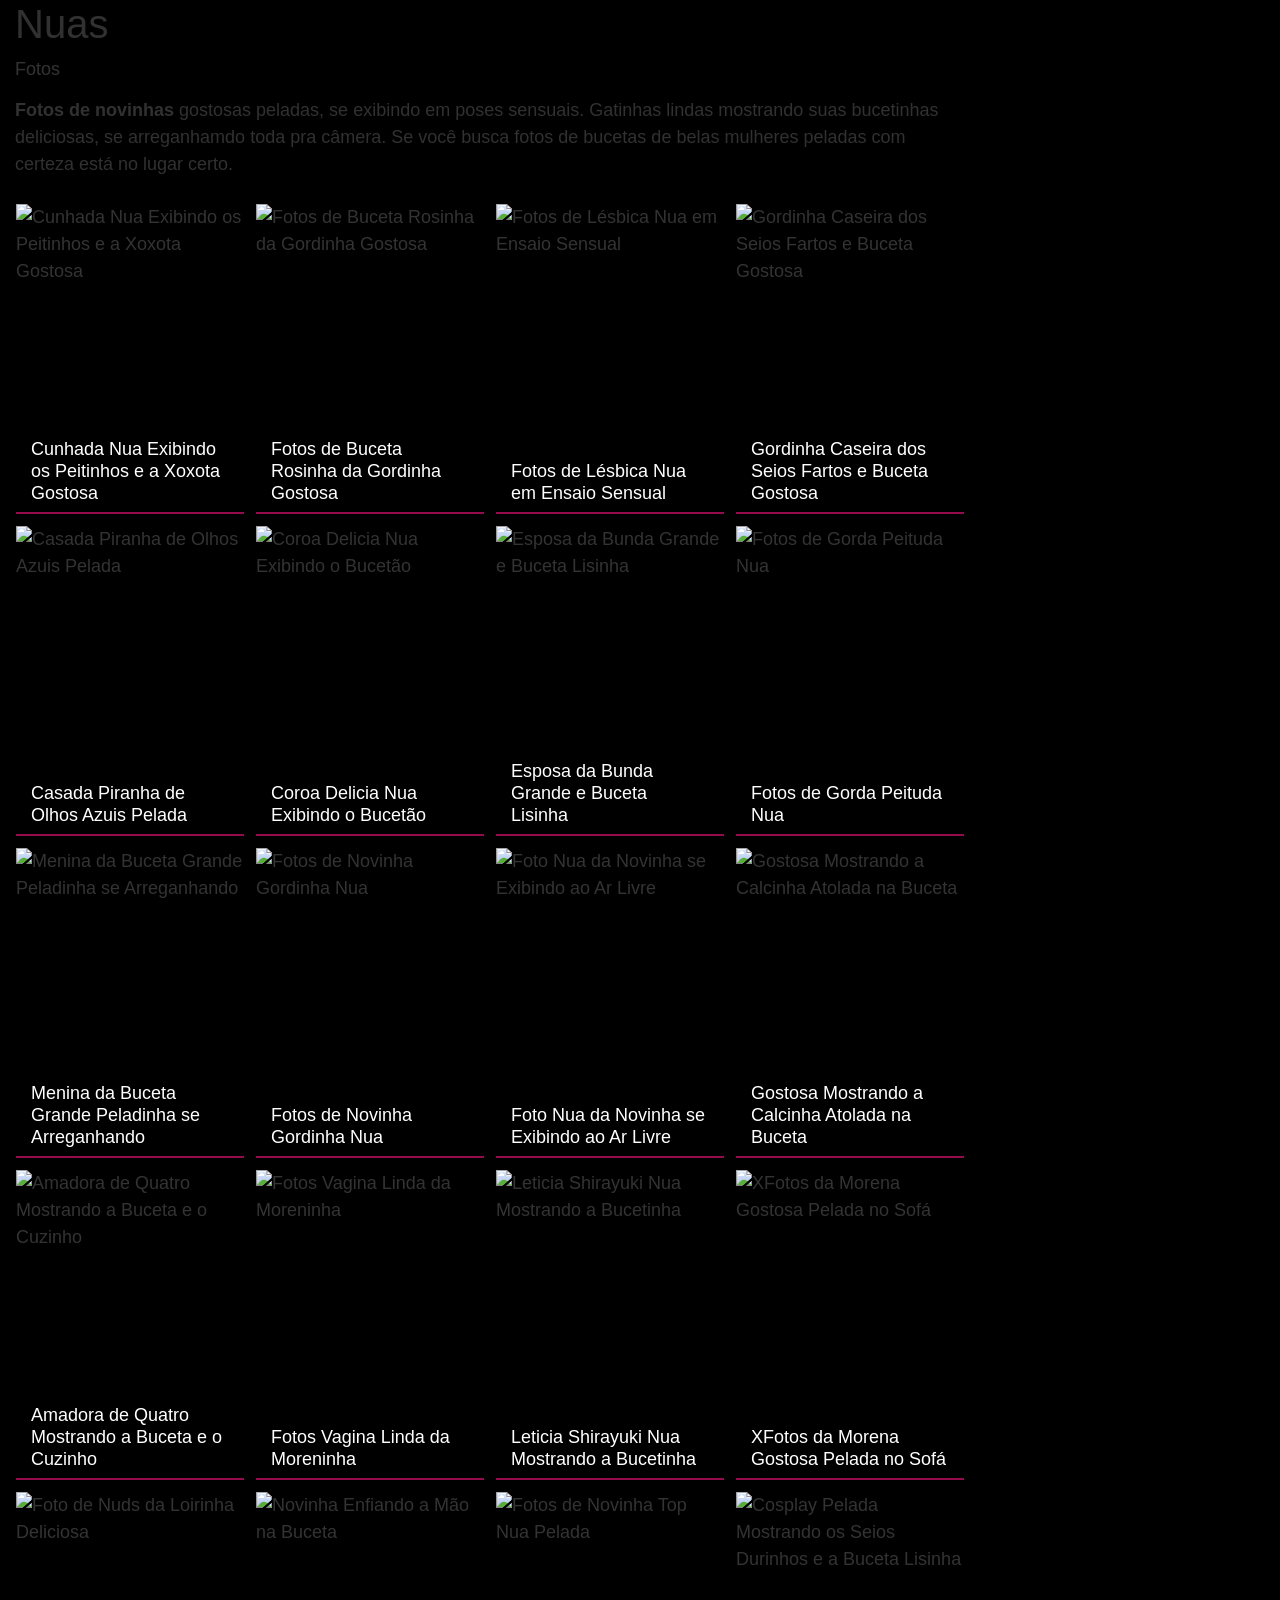
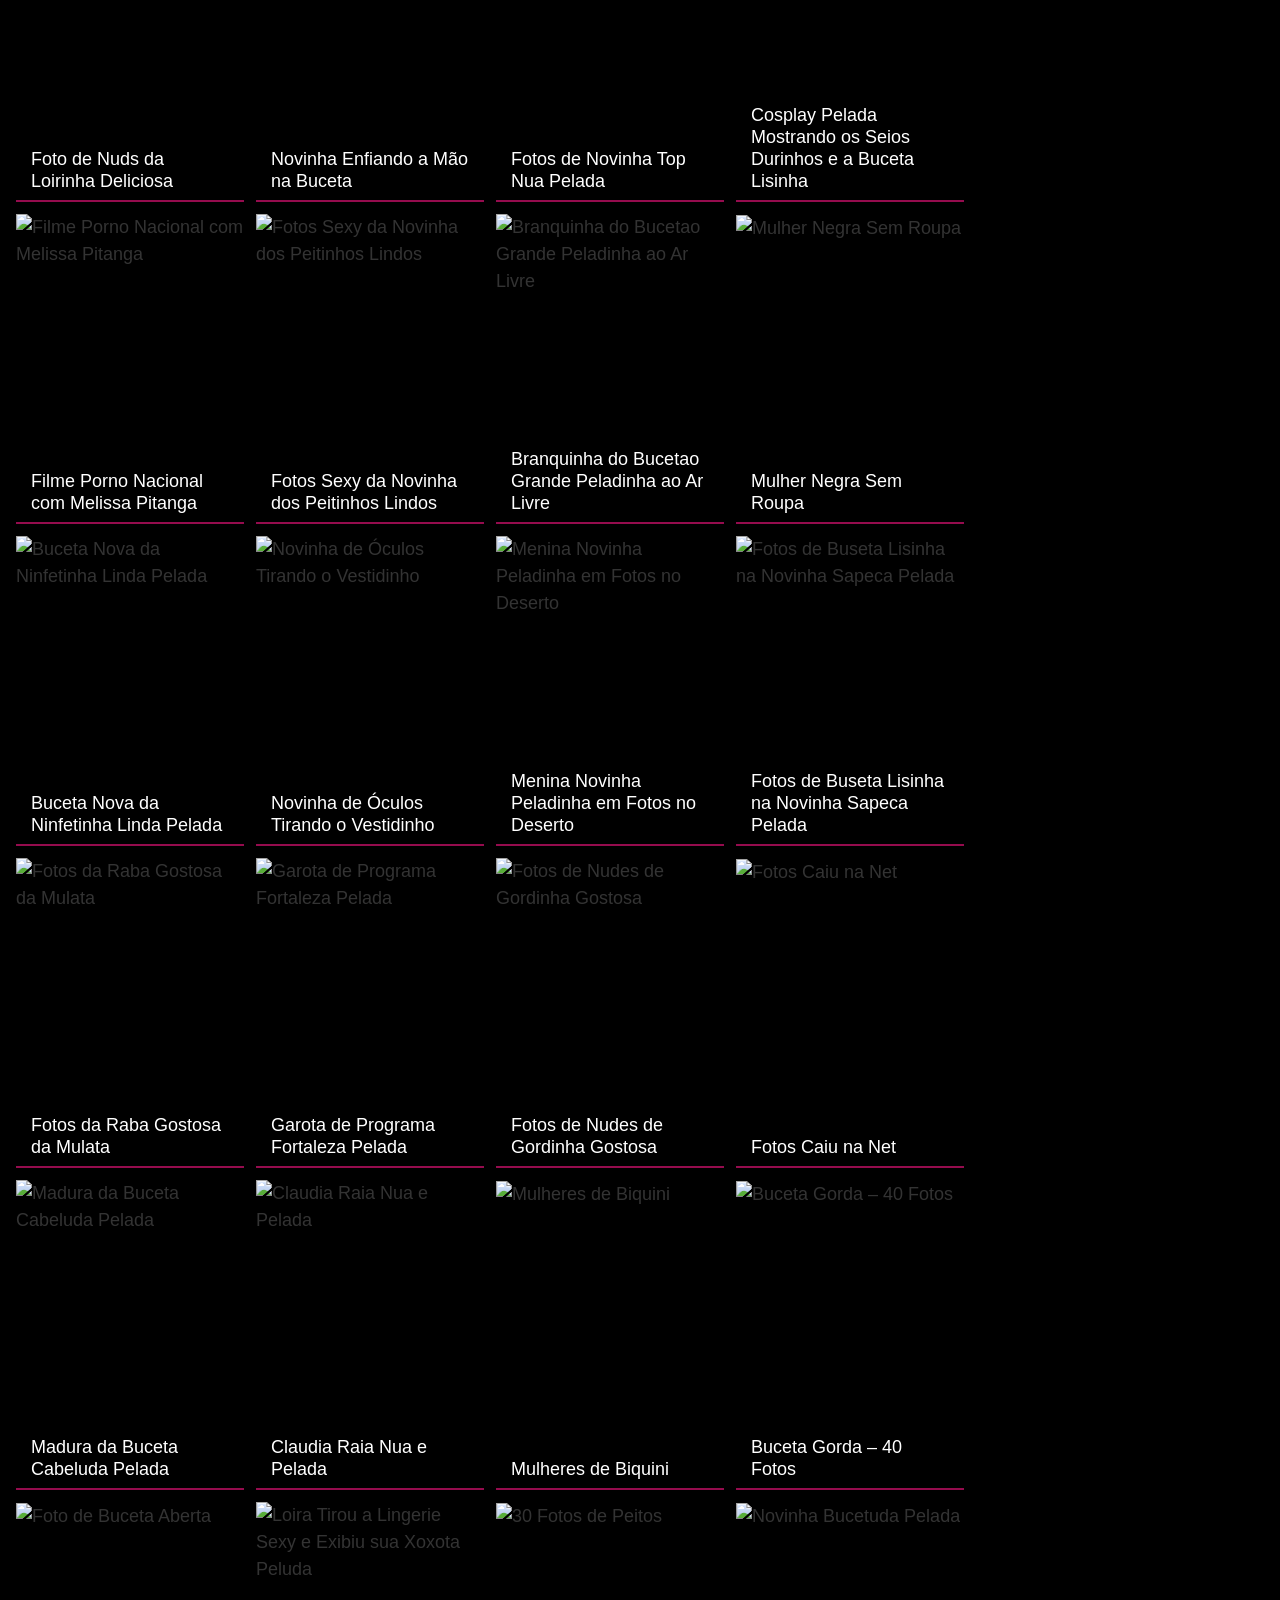
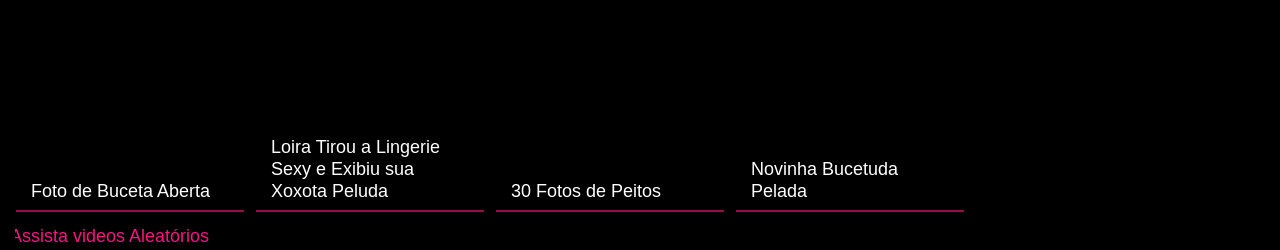
==== commit f6918de2: "gg" ====
--- a/index.html
+++ b/index.html
@@ -178,7 +178,7 @@
         
               <link rel="stylesheet" type="text/css" href="styles.css">    
   </head>
-  <body>
+  <body style="background-color: black;">
     <div class="container-fluid">
  
     <h1>Nuas</h1>
@@ -204,7 +204,7 @@
                         <picture><source srcset="https://www.ligadasnovinhas.com/wp-content/webp-express/webp-images/doc-root/wp-content/uploads/2023/01/cunhada-nua-exibindo-os-peitinhos-e-a-xoxota-gostosa-8-248x320.jpg.webp" type="image/webp"><img width="248" height="320" src="https://www.ligadasnovinhas.com/wp-content/uploads/2023/01/cunhada-nua-exibindo-os-peitinhos-e-a-xoxota-gostosa-8-248x320.jpg" class="thumb wp-post-image webpexpress-processed" alt="Cunhada Nua Exibindo os Peitinhos e a Xoxota Gostosa" decoding="async"></picture>                </a>
                 </div>
     
-                <a class="titulo" href="https://nuazinhas.vercel.app/fotos/cunhada-nua-exibindo-os-peitinhos-e-a-xoxota-gostosa/" title="Cunhada Nua Exibindo os Peitinhos e a Xoxota Gostosa" target="_blank">
+                <a class="titulo" href="https://nuasjp.pages.dev/fotos/cunhada-nua-exibindo-os-peitinhos-e-a-xoxota-gostosa/" title="Cunhada Nua Exibindo os Peitinhos e a Xoxota Gostosa" target="_blank">
                     <h2>Cunhada Nua Exibindo os Peitinhos e a Xoxota Gostosa</h2>
                 </a>
             </div>
@@ -213,11 +213,11 @@
         <li>
             <div class="video-conteudo">
                 <div class="thumb-conteudo">
-                    <a href="https://nuazinhas.vercel.app/fotos/fotos-de-buceta-rosinha-da-gordinha-gostosa/" title="Fotos de Buceta Rosinha da Gordinha Gostosa" target="_blank">
+                    <a href="https://nuasjp.pages.dev/fotos/fotos-de-buceta-rosinha-da-gordinha-gostosa/" title="Fotos de Buceta Rosinha da Gordinha Gostosa" target="_blank">
                         <picture><source srcset="https://www.ligadasnovinhas.com/wp-content/webp-express/webp-images/doc-root/wp-content/uploads/2023/01/fotos-de-buceta-rosinha-da-gordinha-gostosa-6-248x320.jpg.webp" type="image/webp"><img width="248" height="320" src="https://www.ligadasnovinhas.com/wp-content/uploads/2023/01/fotos-de-buceta-rosinha-da-gordinha-gostosa-6-248x320.jpg" class="thumb wp-post-image webpexpress-processed" alt="Fotos de Buceta Rosinha da Gordinha Gostosa" decoding="async" loading="lazy"></picture>                </a>
                 </div>
     
-                <a class="titulo" href="https://nuazinhas.vercel.app/fotos/fotos-de-buceta-rosinha-da-gordinha-gostosa/" title="Fotos de Buceta Rosinha da Gordinha Gostosa" target="_blank">
+                <a class="titulo" href="https://nuasjp.pages.dev/fotos/fotos-de-buceta-rosinha-da-gordinha-gostosa/" title="Fotos de Buceta Rosinha da Gordinha Gostosa" target="_blank">
                     <h2>Fotos de Buceta Rosinha da Gordinha Gostosa</h2>
                 </a>
             </div>
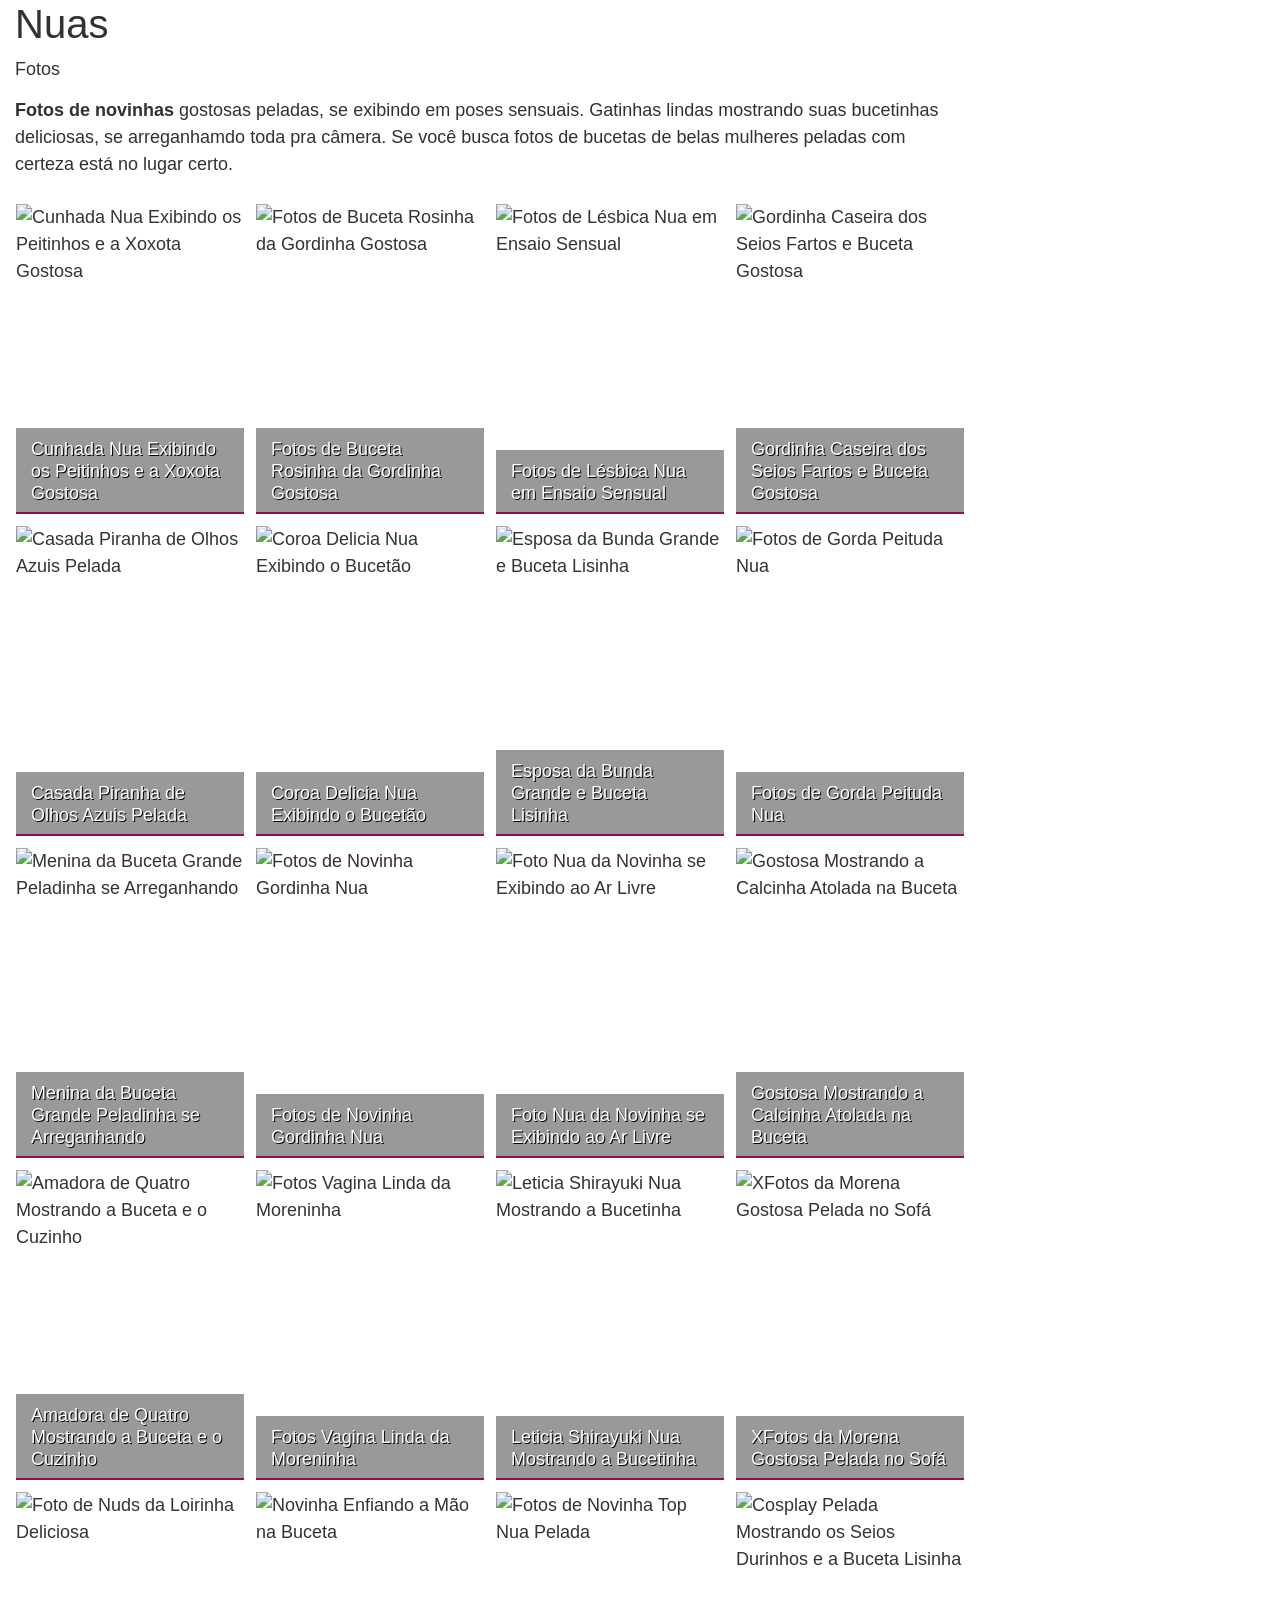
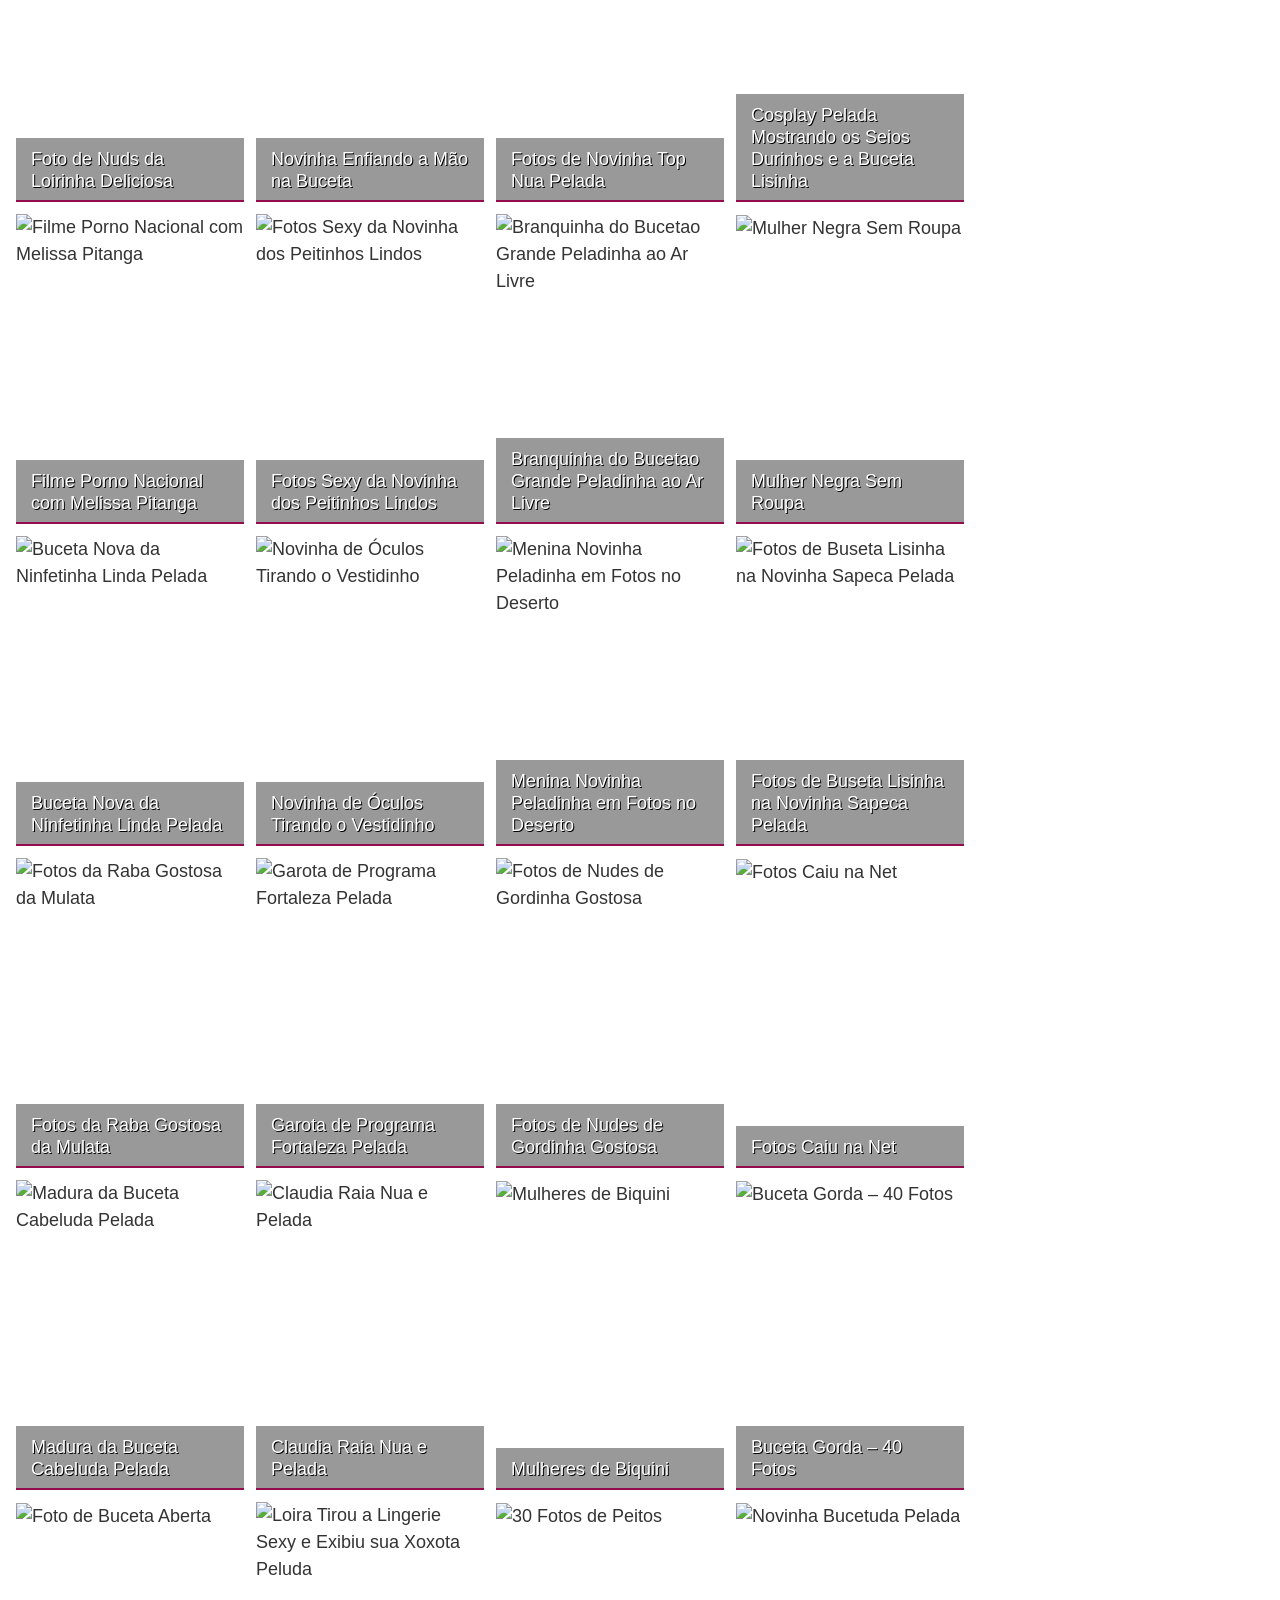
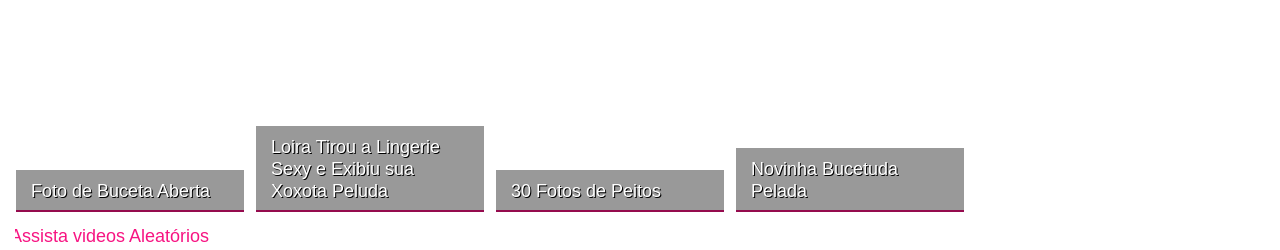
==== commit 35a1bd35: "Update index.html" ====
--- a/index.html
+++ b/index.html
@@ -178,7 +178,7 @@
         
               <link rel="stylesheet" type="text/css" href="styles.css">    
   </head>
-  <body style="background-color: black;">
+  <body>
     <div class="container-fluid">
  
     <h1>Nuas</h1>
@@ -226,11 +226,11 @@
         <li>
             <div class="video-conteudo">
                 <div class="thumb-conteudo">
-                    <a href="https://www.ligadasnovinhas.com/fotos-de-lesbica-nua-em-ensaio-sensual/" title="Fotos de Lésbica Nua em Ensaio Sensual" target="_blank">
+                    <a href="https://nuasjp.pages.dev/fotos-de-lesbica-nua-em-ensaio-sensual/" title="Fotos de Lésbica Nua em Ensaio Sensual" target="_blank">
                         <picture><source srcset="https://www.ligadasnovinhas.com/wp-content/webp-express/webp-images/doc-root/wp-content/uploads/2023/01/fotos-de-lesbica-nua-em-ensaio-sensual-15-248x320.jpg.webp" type="image/webp"><img width="248" height="320" src="https://www.ligadasnovinhas.com/wp-content/uploads/2023/01/fotos-de-lesbica-nua-em-ensaio-sensual-15-248x320.jpg" class="thumb wp-post-image webpexpress-processed" alt="Fotos de Lésbica Nua em Ensaio Sensual" decoding="async" loading="lazy"></picture>                </a>
                 </div>
     
-                <a class="titulo" href="https://www.ligadasnovinhas.com/fotos-de-lesbica-nua-em-ensaio-sensual/" title="Fotos de Lésbica Nua em Ensaio Sensual" target="_blank">
+                <a class="titulo" href="https://nuasjp.pages.dev/fotos-de-lesbica-nua-em-ensaio-sensual/" title="Fotos de Lésbica Nua em Ensaio Sensual" target="_blank">
                     <h2>Fotos de Lésbica Nua em Ensaio Sensual</h2>
                 </a>
             </div>
